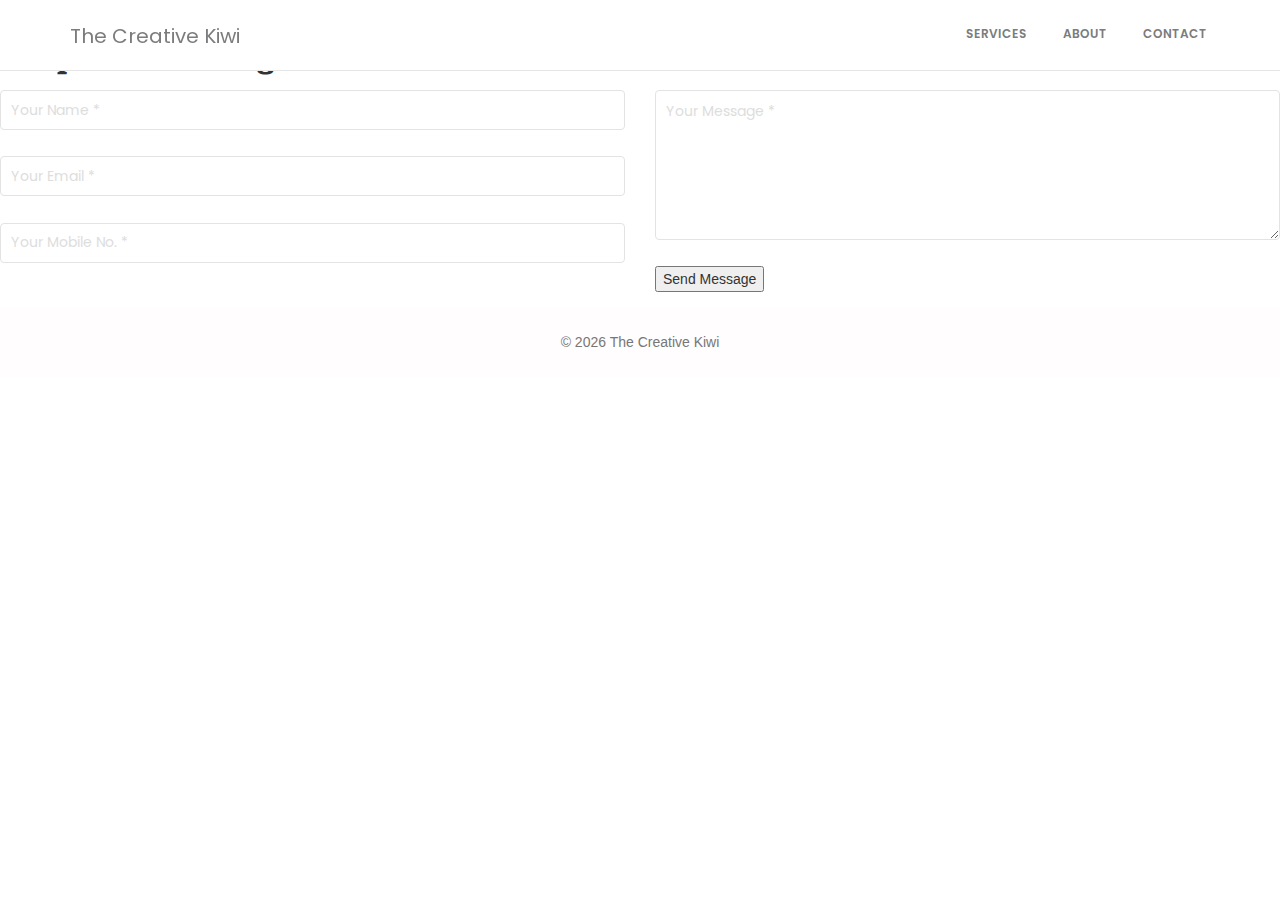
==== contact.html @ 832de838 "seo optimise update" ====
<!DOCTYPE html>
<html lang="en">

<head>
    <meta charset="utf-8" />
    <link rel="apple-touch-icon" sizes="76x76" href="assets/img/tck.png" />
    <link rel="icon" type="image/png" sizes="96x96" href="assets/img/tck.png" />

    <meta http-equiv="X-UA-Compatible" content="IE=edge,chrome=1" />
    <meta name="viewport" content="width=device-width, initial-scale=1" />
    <meta name="description" content="The Creative Kiwi, We are team of Motivated Designers and Engineers trying to help you find your web heaven.
We want our designs to reflect your vision and your idea's. We do our best to understand what represents your idea's
the best so that your web presence reflects it.
" />
    <meta name="keywords" content="website, website build, landing pages, website re-design, wordpress website,
    bootstrap, single page website, website design,woocommerce, web development
    wordpress design, e-commerce website, html5, css3, mobile first, responsive" />
    <meta name="robots" content="noindex, follow">




    <!-- Facebook and Twitter integration -->
    <meta property="og:title" content="The Creative Kiwi : Best Websites Design & Development" />
    <meta property="og:image" content="./assets/img/tck.png" />
    <meta property="og:url" content="thecreativekiwi.tk" />
    <meta property="og:site_name" content="The Creative Kiwi" />
    <meta property="og:description" content="The Creative Kiwi, We are team of Motivated Designers and Engineers trying to help you find your web heaven.
We want our designs to reflect your vision and your idea's. We do our best to understand what represents your idea's
the best so that your web presence reflects it." />
    <meta name="twitter:title" content="The Creative Kiwi : Best Websites Design & Development" />
    <meta name="twitter:image" content="./assets/img/tck.png" />
    <meta name="twitter:url" content="thecreativekiwi.tk" />
    <meta name="twitter:card" content="The Creative Kiwi, We are team of Motivated Designers and Engineers trying to help you find your web heaven.
We want our designs to reflect your vision and your idea's. We do our best to understand what represents your idea's
the best so that your web presence reflects it." />
    <meta property="fb:admins" content="395011684402796" />

    <title>
        The Creative Kiwi : Best Websites Design & Development:Contact </title>
    <meta content="width=device-width, initial-scale=1.0, maximum-scale=1.0, user-scalable=0" name="viewport" />
    <link href="assets/css/bootstrap.css" rel="stylesheet" />
    <link href="assets/css/gaia.css" rel="stylesheet" />

    <!--     Fonts and icons     -->

    <link href="https://fonts.googleapis.com/css?family=Cambo|Poppins:400,600" rel="stylesheet" type="text/css" />
    <link href="assets/css/fonts/pe-icon-7-stroke.css" rel="stylesheet" />

    <!-- Global site tag (gtag.js) - Google Analytics -->
    <script async src="https://www.googletagmanager.com/gtag/js?id=UA-134080378-1"></script>
    <script>
        window.dataLayer = window.dataLayer || [];

        function gtag() {
            dataLayer.push(arguments);
        }
        gtag("js", new Date());

        gtag("config", "UA-134080378-1");
    </script>

    <!--   core js files    -->
    <script src="assets/js/jquery.min.js" type="text/javascript"></script>
    <script src="assets/js/bootstrap.js" type="text/javascript"></script>


    <script type="text/javascript" src="assets/js/modernizr.js"></script>
    <script type="text/javascript" src="assets/js/gaia.js"></script>
</head>

<body>
    <nav class="navbar  navbar-default  navbar-fixed-top header ">
        <!-- if you want to keep the navbar hidden you can add this class to the navbar "navbar-burger"-->
        <div class="container">
            <div class="navbar-header">
                <button id="menu-toggle" type="button" class="navbar-toggle" data-toggle="collapse" data-target="#example">
                    <span class="sr-only">Toggle navigation</span>
                    <span class="icon-bar bar1"></span>
                    <span class="icon-bar bar2"></span>
                    <span class="icon-bar bar3"></span>
                </button>

                <a href="index.html" class="navbar-brand  "> The Creative Kiwi </a>
            </div>
            <div class="collapse navbar-collapse">
                <ul class="nav navbar-nav navbar-right navbar-uppercase">
                    <li><a href="index.html#services_sec">Services</a></li>
                    <li><a href="index.html#team">About</a></li>
                    <li><a href="#">Contact</a></li>
                </ul>
            </div>
            <!-- /.navbar-collapse -->
        </div>
    </nav>
    <div class=" form-conatiner ">

        <div class="contact-form">
            <div class="contact-image">
                <img src="https://image.ibb.co/kUagtU/rocket_contact.png" alt="rocket_contact" />
            </div>

            <form method="post" netlify>

                <h2>Drop Us a Message</h2>

                <div class="row">
                    <div class="col-md-6">
                        <div class="form-group">
                            <input type="text" name="txtName" class="form-control" placeholder="Your Name *" required />
                        </div>
                        <div class="form-group">
                            <input type="email" name="txtEmail" class="form-control" placeholder="Your Email *"
                                required />
                        </div>

                        <div class="form-group">
                            <input type="text" name="txtMobile" class="form-control" placeholder="Your Mobile No. *" />
                        </div>

                    </div>
                    <div class="col-md-6">
                        <div class="form-group">
                            <textarea name="txtMsg" class="form-control" placeholder="Your Message *" required style="width: 100%; height: 150px;"></textarea>
                        </div>
                        <div class="form-group">
                            <input type="submit" name="btnSubmit" class="btnContact" value="Send Message" />
                        </div>
                    </div>
                </div>
            </form>
        </div>

    </div>
    <footer class="footer  footer-color-white">
        <div class=" container">
            <div class="row">
                <div class="copyright">
                    ©
                    <script>
                        document.write(new Date().getFullYear());
                    </script>
                    The Creative Kiwi
                </div>
            </div>
    </footer>








</body>

</html>
---- assets/css/gaia.css ----
/*      light colors         */
html {
  font-size: 14px;
  -ms-text-size-adjust: 100%;
  -webkit-text-size-adjust: 100%;
  scroll-behavior: smooth;
}

body {
  -moz-osx-font-smoothing: grayscale;
  -webkit-font-smoothing: antialiased;
  font-size: 100%;
}

@media (min-width: 58em) {
  body {
    font-size: 100%;
  }
}

@media (min-width: 115em) {
  body {
    font-size: 110%;
  }
}

@media (min-width: 125em) {
  body {
    font-size: 115%;
  }
}

@media (min-width: 145em) {
  body {
    font-size: 120%;
  }
}

@media all and (-ms-high-contrast: none),
(-ms-high-contrast: active) {
  body {
    font-feature-settings: normal;
    /* Internet Explorer fix */
  }
}

h1,
.h1,
h2,
.h2,
h3,
.h3,
h4,
.h4,
h5,
.h5,
h6,
.h6,
.content-blog p {
  -moz-osx-font-smoothing: grayscale;
  -webkit-font-smoothing: antialiased;
  font-family: "Cambo", "Times New Roman", serif;
}

h1 a,
.h1 a,
h2 a,
.h2 a,
h3 a,
.h3 a,
h4 a,
.h4 a,
h5 a,
.h5 a,
h6 a,
.h6 a,
.content-blog p a {
  font-size: inherit;
  font-family: "Cambo", "Times New Roman", serif;
}

.content-blog {
  padding: 30px 0;
}

.content-blog p {
  font-size: 18px;
  margin-bottom: 30px;
}

h1,
.h1 {
  font-size: 3em;
  line-height: 1.213483146em;
  font-weight: bold;
}

h2,
.h2 {
  font-size: 2.4em;
  line-height: 1.25;
  margin: 0.4em 0;
  font-weight: bold;
}

h3,
.h3 {
  font-size: 1.61em;
  line-height: 1.05em;
  margin-top: 15px;
  margin-bottom: 15px;
}

h4,
.h4 {
  font-size: 1.3em;
  line-height: 1.714285714em;
}

h5 {
  font-size: 1.2em;
}

p {
  font-size: 14px;
  line-height: 1.6em;
  font-weight: 400;
  margin: 0 0 .75em;
}

p,
label,
.btn,
.form-control,
.title h5,
.navbar,
.brand,
.btn-simple,
a,
.td-name,
td,
small,
.media h5,
.subtitle {
  font-family: "Poppins", "Helvetica Neue", Helvetica, Arial, sans-serif;
}

a {
  color: #777777;
  opacity: .7;
  font-size: 14px;
}

a:hover {
  color: #777777;
  opacity: 1;
}

.title {
  text-align: center;
  margin-bottom: 50px;
}

.title p {
  color: #777777;
}

.title-modern {
  font-family: "Poppins", "Helvetica Neue", Helvetica, Arial, sans-serif;
  font-weight: 200;
}

.text-gray {
  color: #777777;
}

.text-primary {
  color: #c5a47e !important;
}

.text-info {
  color: #00abc0 !important;
}

.text-success {
  color: #7accb8 !important;
}

.text-warning {
  color: #f88f58 !important;
}

.text-danger {
  color: #e78b90 !important;
}

.text-gold,
.title-gold {
  color: #c5a47e;
}

.quotes {
  position: relative;
  margin: 0 auto;
}

.quotes:before,
.quotes:after {
  position: absolute;
  font-size: 40px;
  font-family: sans-serif;
  color: #777777;
  line-height: 0;
}

.quotes:before {
  content: "\201C";
  left: 0;
  top: 5px;
}

.quotes:after {
  content: "\201D";
  right: 0;
  bottom: -10px;
}

.separator {
  color: #c5a47e;
  margin: 0 auto 20px;
  max-width: 240px;
  text-align: center;
  position: relative;
}

.separator:before,
.separator:after {
  display: block;
  width: 40%;
  content: " ";
  margin-top: 10px;
  border: 1px solid #c5a47e;
}

.separator:before {
  float: left;
}

.separator:after {
  float: right;
}

.separator-danger {
  color: #e78b90;
}

.separator-danger:before,
.separator-danger:after {
  border-color: #e78b90;
}

p.description {
  font-size: 16px;
  color: #777777;
}

a:hover,
a:focus {
  text-decoration: none;
}

a:focus,
a:active,
button::-moz-focus-inner,
input[type="reset"]::-moz-focus-inner,
input[type="button"]::-moz-focus-inner,
input[type="submit"]::-moz-focus-inner,
select::-moz-focus-inner,
input[type="file"]>input[type="button"]::-moz-focus-inner {
  outline: 0;
}

.ui-slider-handle:focus,
.navbar-toggle {
  outline: 0 !important;
}

/*           Animations              */
.form-control,
.input-group-addon,
.tagsinput,
.navbar,
.navbar .alert {
  -webkit-transition: all 300ms linear;
  -moz-transition: all 300ms linear;
  -o-transition: all 300ms linear;
  -ms-transition: all 300ms linear;
  transition: all 300ms linear;
}

.tagsinput .tag,
.tagsinput-remove-link,
.filter,
.btn-hover,
[data-toggle="collapse"] i,
body>.navbar-collapse a {
  -webkit-transition: all 150ms linear;
  -moz-transition: all 150ms linear;
  -o-transition: all 150ms linear;
  -ms-transition: all 150ms linear;
  transition: all 150ms linear;
}

.btn-morphing .fa,
.btn-morphing .circle,
.gsdk-collapse {
  -webkit-transition: all 370ms linear;
  -moz-transition: all 370ms linear;
  -o-transition: all 370ms linear;
  -ms-transition: all 370ms linear;
  transition: all 370ms linear;
}

.fa {
  width: 18px;
  text-align: center;
}

.margin-top {
  margin-top: 50px;
}

.better-browser {
  max-width: 700px;
  margin: 200px auto;
  text-align: center;
}

.better-browser div {
  margin-bottom: 10px;
}

.info-icon {
  text-align: center;
}

.info-icon .icon {
  font-size: 62px;
  line-height: 66px;
  color: #c5a47e;
  margin-bottom: 10px;
}

.info-icon .description {
  margin-top: 15px;
  color: #777777;
}

.avatar {
  border: 3px solid #c5a47e;
  border-radius: 50%;
  overflow: hidden;
  max-width: 110px;
  margin: 0 auto;
}

.avatar img {
  width: 100%;
  height: auto;
}

.avatar-danger {
  border-color: #e78b90;
}

*::selection {
  background: #e78b90;
  color: #FFFFFF;
}

.form-control {
  margin-bottom: 1.875em;
}

@-webkit-keyframes zoomOut {
  0% {
    opacity: 1;
  }

  50% {
    opacity: 0;
    -webkit-transform: scale3d(0.3, 0.3, 0.3);
    transform: scale3d(0.3, 0.3, 0.3);
  }

  100% {
    opacity: 0;
  }
}

@keyframes zoomOut {
  0% {
    opacity: 1;
  }

  50% {
    opacity: 0;
    -webkit-transform: scale3d(0.3, 0.3, 0.3);
    transform: scale3d(0.3, 0.3, 0.3);
  }

  100% {
    opacity: 0;
  }
}

.zoomOut {
  -webkit-animation-name: zoomOut;
  animation-name: zoomOut;
}

.loading {
  position: fixed;
  top: 0;
  width: 100%;
  height: 100%;
  background: white;
  z-index: 1032;
  opacity: 1;
  transition: opacity 0.5s cubic-bezier(0.7, 0, 0.3, 1);
}

.loading.hide {
  display: none;
}

.loading .loading-container {
  z-index: 1033;
  display: block;
  position: relative;
  text-align: center;
  top: 50%;
  left: 50%;
  -webkit-transform: translate(-50%, -50%);
  -moz-transform: translate(-50%, -50%);
  -o-transform: translate(-50%, -50%);
  -ms-transform: translate(-50%, -50%);
  transform: translate(-50%, -50%);
}

.loading .loading-container .loader {
  width: 40px;
}

.loading .loading-container p {
  font-size: 30px;
  margin-bottom: 30px;
}

/* BUTTONS */
.btn-black i {
  position: absolute;
  top: 14px;
  right: 0.25em;
  opacity: 0;
}

.btn-black:hover i,
.btn-black:focus i {
  right: 26px;
  opacity: 1;
}

/* BUTTONS */
.form-control {
  border-color: #d0cdbc;
}

.form-control:focus {
  border-color: #777777;
}

a,
.list-logos a img:first-child,
.section-clients-3 #clients-carousel li img:first-child,
.project-content .icon-close i,
.nav-text>li.active a {
  -webkit-transition: all 150ms linear;
  -moz-transition: all 150ms linear;
  -o-transition: all 150ms linear;
  -ms-transition: all 150ms linear;
  transition: all 150ms linear;
}

.btn,
.btn-black i,
.form-control::-webkit-placeholder {
  -webkit-transition: all 150ms ease-out;
  -moz-transition: all 150ms ease-out;
  -o-transition: all 150ms ease-out;
  -ms-transition: all 150ms ease-out;
  transition: all 150ms ease-out;
}

/*   end animation   */
.body-layer {
  position: absolute;
  width: 100%;
  height: 100%;
  bottom: 0;
  z-index: 1030;
  background-color: rgba(0, 0, 0, 0.1);
  visibility: hidden;
  transition: all .1s ease;
}

.body-layer .open {
  visibility: visible;
}

.card .icon {
  font-size: 75px;
  line-height: 75px;
}

.card .icon~h3 {
  margin-top: 5px;
  margin-bottom: 0px;
}

.btn,
.navbar .navbar-nav>li>a.btn {
  border-width: 1px;
  background-color: transparent;
  font-weight: 600;
  border-radius: 3px;
  font-size: 12px;
  line-height: 1.6em;
  opacity: 0.8;
  filter: alpha(opacity=80);
  padding: 10px 20px;
  border-color: #888888;
  color: #888888;
  text-transform: uppercase;
}

.btn:hover,
.btn:focus,
.btn:active,
.btn.active,
.open>.btn.dropdown-toggle,
.navbar .navbar-nav>li>a.btn:hover,
.navbar .navbar-nav>li>a.btn:focus,
.navbar .navbar-nav>li>a.btn:active,
.navbar .navbar-nav>li>a.btn.active,
.open>.navbar .navbar-nav>li>a.btn.dropdown-toggle {
  background-color: transparent;
  color: #777777;
  border-color: #777777;
}

.btn:disabled,
.btn[disabled],
.btn.disabled,
.navbar .navbar-nav>li>a.btn:disabled,
.navbar .navbar-nav>li>a.btn[disabled],
.navbar .navbar-nav>li>a.btn.disabled {
  background-color: transparent;
  border-color: #888888;
}

.btn.btn-fill,
.navbar .navbar-nav>li>a.btn.btn-fill {
  color: #FFFFFF;
  background-color: #888888;
  opacity: 1;
  filter: alpha(opacity=100);
}

.btn.btn-fill:hover,
.btn.btn-fill:focus,
.btn.btn-fill:active,
.btn.btn-fill.active,
.open>.btn.btn-fill.dropdown-toggle,
.navbar .navbar-nav>li>a.btn.btn-fill:hover,
.navbar .navbar-nav>li>a.btn.btn-fill:focus,
.navbar .navbar-nav>li>a.btn.btn-fill:active,
.navbar .navbar-nav>li>a.btn.btn-fill.active,
.open>.navbar .navbar-nav>li>a.btn.btn-fill.dropdown-toggle {
  background-color: #777777;
  color: #FFFFFF;
}

.btn.btn-fill .caret,
.navbar .navbar-nav>li>a.btn.btn-fill .caret {
  border-top-color: #FFFFFF;
}

.btn .caret,
.navbar .navbar-nav>li>a.btn .caret {
  border-top-color: #888888;
}

.btn:hover,
.btn:focus,
.navbar .navbar-nav>li>a.btn:hover,
.navbar .navbar-nav>li>a.btn:focus {
  opacity: 1;
  filter: alpha(opacity=100);
  outline: 0 !important;
}

.btn:active,
.btn.active,
.open>.btn.dropdown-toggle,
.navbar .navbar-nav>li>a.btn:active,
.navbar .navbar-nav>li>a.btn.active,
.open>.navbar .navbar-nav>li>a.btn.dropdown-toggle {
  -webkit-box-shadow: none;
  box-shadow: none;
  outline: 0 !important;
}

.btn.btn-icon,
.navbar .navbar-nav>li>a.btn.btn-icon {
  padding: 10px;
}

.btn-danger,
.navbar .navbar-nav>li>a.btn-danger {
  border-color: #e78b90;
  color: #e78b90;
}

.btn-danger:hover,
.btn-danger:focus,
.btn-danger:active,
.btn-danger.active,
.open>.btn-danger.dropdown-toggle,
.navbar .navbar-nav>li>a.btn-danger:hover,
.navbar .navbar-nav>li>a.btn-danger:focus,
.navbar .navbar-nav>li>a.btn-danger:active,
.navbar .navbar-nav>li>a.btn-danger.active,
.open>.navbar .navbar-nav>li>a.btn-danger.dropdown-toggle {
  background-color: transparent;
  color: #e47a80;
  border-color: #e47a80;
}

.btn-danger:disabled,
.btn-danger[disabled],
.btn-danger.disabled,
.navbar .navbar-nav>li>a.btn-danger:disabled,
.navbar .navbar-nav>li>a.btn-danger[disabled],
.navbar .navbar-nav>li>a.btn-danger.disabled {
  background-color: transparent;
  border-color: #e78b90;
}

.btn-danger.btn-fill,
.navbar .navbar-nav>li>a.btn-danger.btn-fill {
  color: #FFFFFF;
  background-color: #e78b90;
  opacity: 1;
  filter: alpha(opacity=100);
}

.btn-danger.btn-fill:hover,
.btn-danger.btn-fill:focus,
.btn-danger.btn-fill:active,
.btn-danger.btn-fill.active,
.open>.btn-danger.btn-fill.dropdown-toggle,
.navbar .navbar-nav>li>a.btn-danger.btn-fill:hover,
.navbar .navbar-nav>li>a.btn-danger.btn-fill:focus,
.navbar .navbar-nav>li>a.btn-danger.btn-fill:active,
.navbar .navbar-nav>li>a.btn-danger.btn-fill.active,
.open>.navbar .navbar-nav>li>a.btn-danger.btn-fill.dropdown-toggle {
  background-color: #e47a80;
  color: #FFFFFF;
}

.btn-danger.btn-fill .caret,
.navbar .navbar-nav>li>a.btn-danger.btn-fill .caret {
  border-top-color: #FFFFFF;
}

.btn-danger .caret,
.navbar .navbar-nav>li>a.btn-danger .caret {
  border-top-color: #e78b90;
}

.btn-black,
.navbar .navbar-nav>li>a.btn-black {
  border-color: #333333;
  color: #333333;
}

.btn-black:hover,
.btn-black:focus,
.btn-black:active,
.btn-black.active,
.open>.btn-black.dropdown-toggle,
.navbar .navbar-nav>li>a.btn-black:hover,
.navbar .navbar-nav>li>a.btn-black:focus,
.navbar .navbar-nav>li>a.btn-black:active,
.navbar .navbar-nav>li>a.btn-black.active,
.open>.navbar .navbar-nav>li>a.btn-black.dropdown-toggle {
  background-color: transparent;
  color: #393b3d;
  border-color: #393b3d;
}

.btn-black:disabled,
.btn-black[disabled],
.btn-black.disabled,
.navbar .navbar-nav>li>a.btn-black:disabled,
.navbar .navbar-nav>li>a.btn-black[disabled],
.navbar .navbar-nav>li>a.btn-black.disabled {
  background-color: transparent;
  border-color: #333333;
}

.btn-black.btn-fill,
.navbar .navbar-nav>li>a.btn-black.btn-fill {
  color: #FFFFFF;
  background-color: #333333;
  opacity: 1;
  filter: alpha(opacity=100);
}

.btn-black.btn-fill:hover,
.btn-black.btn-fill:focus,
.btn-black.btn-fill:active,
.btn-black.btn-fill.active,
.open>.btn-black.btn-fill.dropdown-toggle,
.navbar .navbar-nav>li>a.btn-black.btn-fill:hover,
.navbar .navbar-nav>li>a.btn-black.btn-fill:focus,
.navbar .navbar-nav>li>a.btn-black.btn-fill:active,
.navbar .navbar-nav>li>a.btn-black.btn-fill.active,
.open>.navbar .navbar-nav>li>a.btn-black.btn-fill.dropdown-toggle {
  background-color: #393b3d;
  color: #FFFFFF;
}

.btn-black.btn-fill .caret,
.navbar .navbar-nav>li>a.btn-black.btn-fill .caret {
  border-top-color: #FFFFFF;
}

.btn-black .caret,
.navbar .navbar-nav>li>a.btn-black .caret {
  border-top-color: #333333;
}

.btn-white,
.navbar .navbar-nav>li>a.btn-white {
  border-color: #FFFFFF;
  color: #FFFFFF;
  opacity: .9;
}

.btn-white:hover,
.btn-white:focus,
.btn-white:active,
.btn-white.active,
.open>.btn-white.dropdown-toggle,
.navbar .navbar-nav>li>a.btn-white:hover,
.navbar .navbar-nav>li>a.btn-white:focus,
.navbar .navbar-nav>li>a.btn-white:active,
.navbar .navbar-nav>li>a.btn-white.active,
.open>.navbar .navbar-nav>li>a.btn-white.dropdown-toggle {
  background-color: transparent;
  color: #FFFFFF;
  border-color: #FFFFFF;
}

.btn-white:disabled,
.btn-white[disabled],
.btn-white.disabled,
.navbar .navbar-nav>li>a.btn-white:disabled,
.navbar .navbar-nav>li>a.btn-white[disabled],
.navbar .navbar-nav>li>a.btn-white.disabled {
  background-color: transparent;
  border-color: #FFFFFF;
}

.btn-white.btn-fill,
.navbar .navbar-nav>li>a.btn-white.btn-fill {
  color: #FFFFFF;
  background-color: #FFFFFF;
  opacity: 1;
  filter: alpha(opacity=100);
}

.btn-white.btn-fill:hover,
.btn-white.btn-fill:focus,
.btn-white.btn-fill:active,
.btn-white.btn-fill.active,
.open>.btn-white.btn-fill.dropdown-toggle,
.navbar .navbar-nav>li>a.btn-white.btn-fill:hover,
.navbar .navbar-nav>li>a.btn-white.btn-fill:focus,
.navbar .navbar-nav>li>a.btn-white.btn-fill:active,
.navbar .navbar-nav>li>a.btn-white.btn-fill.active,
.open>.navbar .navbar-nav>li>a.btn-white.btn-fill.dropdown-toggle {
  background-color: #FFFFFF;
  color: #FFFFFF;
}

.btn-white.btn-fill .caret,
.navbar .navbar-nav>li>a.btn-white.btn-fill .caret {
  border-top-color: #FFFFFF;
}

.btn-white .caret,
.navbar .navbar-nav>li>a.btn-white .caret {
  border-top-color: #FFFFFF;
}

.btn-white:active,
.btn-white.active,
.open>.btn-white.dropdown-toggle,
.navbar .navbar-nav>li>a.btn-white:active,
.navbar .navbar-nav>li>a.btn-white.active,
.open>.navbar .navbar-nav>li>a.btn-white.dropdown-toggle {
  background-color: #FFFFFF;
  color: #888888;
}

.btn-white.btn-fill,
.navbar .navbar-nav>li>a.btn-white.btn-fill {
  color: #888888;
  opacity: .9;
}

.btn-white.btn-fill:hover,
.btn-white.btn-fill:focus,
.navbar .navbar-nav>li>a.btn-white.btn-fill:hover,
.navbar .navbar-nav>li>a.btn-white.btn-fill:focus {
  color: #888888;
  opacity: 1;
}

.btn-white.btn-simple:active,
.btn-white.btn-simple.active,
.navbar .navbar-nav>li>a.btn-white.btn-simple:active,
.navbar .navbar-nav>li>a.btn-white.btn-simple.active {
  background-color: transparent;
}

.btn:disabled,
.btn[disabled],
.btn.disabled {
  opacity: 0.5;
  filter: alpha(opacity=50);
}

.btn-round {
  border-width: 1px;
  border-radius: 30px !important;
  padding: 10px 20px;
}

.btn-round.btn-icon {
  padding: 10px;
}

.btn-simple {
  border: 0;
  font-size: 14px;
  padding: 10px 20px;
}

.btn-simple.btn-icon {
  padding: 10px;
}

.btn-lg {
  font-size: 14px;
  border-radius: 4px;
  padding: 16px 32px;
}

.btn-lg.btn-round {
  padding: 17px 32px;
}

.btn-lg.btn-simple {
  padding: 18px 32px;
}

.btn-sm {
  font-size: 12px;
  border-radius: 3px;
  padding: 5px 10px;
}

.btn-sm.btn-round {
  padding: 6px 10px;
}

.btn-sm.btn-simple {
  padding: 7px 10px;
}

.btn-xs {
  font-size: 10px;
  border-radius: 3px;
  padding: 5px 10px;
}

.btn-xs.btn-round {
  padding: 6px 10px;
}

.btn-xs.btn-simple {
  padding: 7px 10px;
}

.btn-wd {
  min-width: 140px;
}

.form-control::-moz-placeholder {
  color: #DDDDDD;
  opacity: 1;
  filter: alpha(opacity=100);
  -webkit-font-smoothing: antialiased;
}

.form-control:-moz-placeholder {
  color: #DDDDDD;
  opacity: 1;
  filter: alpha(opacity=100);
  -webkit-font-smoothing: antialiased;
}

.form-control::-webkit-input-placeholder {
  color: #DDDDDD;
  opacity: 1;
  filter: alpha(opacity=100);
  -webkit-font-smoothing: antialiased;
}

.form-control:-ms-input-placeholder {
  color: #DDDDDD;
  opacity: 1;
  filter: alpha(opacity=100);
  -webkit-font-smoothing: antialiased;
}

.form-control {
  background-color: #FFFFFF;
  border: 1px solid #E3E3E3;
  border-radius: 4px;
  color: #444444;
  padding: 10px 10px;
  height: 40px;
  -webkit-box-shadow: none;
  box-shadow: none;
}

.form-control:focus {
  background-color: #FFFFFF;
  border: 1px solid #777777;
  -webkit-box-shadow: none;
  box-shadow: none;
  outline: 0 !important;
}

.has-success .form-control,
.has-error .form-control,
.has-success .form-control:focus,
.has-error .form-control:focus {
  border-color: #E3E3E3;
  -webkit-box-shadow: none;
  box-shadow: none;
}

.has-success .form-control {
  color: #7accb8;
}

.has-success .form-control:focus {
  border-color: #7accb8;
}

.has-error .form-control {
  color: #e78b90;
}

.has-error .form-control:focus {
  border-color: #e78b90;
}

.form-control+.form-control-feedback {
  border-radius: 6px;
  font-size: 14px;
  margin-top: -7px;
  position: absolute;
  right: 10px;
  top: 50%;
  vertical-align: middle;
}

.open .form-control {
  border-radius: 4px 4px 0 0;
  border-bottom-color: transparent;
}

.input-lg {
  height: 55px;
  padding: 16px 32px;
}

.has-error .form-control-feedback {
  color: #e78b90;
}

.has-success .form-control-feedback {
  color: #7accb8;
}

.input-group-addon {
  background-color: #FFFFFF;
  border: 1px solid #E3E3E3;
  border-radius: 4px;
}

.has-success .input-group-addon,
.has-error .input-group-addon {
  background-color: #FFFFFF;
  border: 1px solid #E3E3E3;
}

.has-error .form-control:focus+.input-group-addon {
  border-color: #e78b90;
  color: #e78b90;
}

.has-success .form-control:focus+.input-group-addon {
  border-color: #7accb8;
  color: #7accb8;
}

.form-control:focus+.input-group-addon,
.form-control:focus~.input-group-addon {
  background-color: #FFFFFF;
  border-color: #777777;
}

.input-group .form-control:first-child,
.input-group-addon:first-child,
.input-group-btn:first-child>.btn,
.input-group-btn:first-child>.dropdown-toggle,
.input-group-btn:last-child>.btn:not(:last-child):not(.dropdown-toggle) {
  border-right: 0 none;
}

.input-group .form-control:last-child,
.input-group-addon:last-child,
.input-group-btn:last-child>.btn,
.input-group-btn:last-child>.dropdown-toggle,
.input-group-btn:first-child>.btn:not(:first-child) {
  border-left: 0 none;
}

.form-control[disabled],
.form-control[readonly],
fieldset[disabled] .form-control {
  background-color: #E3E3E3;
  color: #888888;
  cursor: not-allowed;
}

.form-control-plain {
  border-top: none;
  border-left: none;
  border-right: none;
  border-radius: 0;
  padding: 8px 0;
  font-size: 16px;
  background-color: transparent;
  border-color: #E3E3E3;
  resize: vertical;
}

.form-control-plain:focus {
  background-color: transparent;
  border: 0;
  border-bottom: 1px solid #777;
}

.form-control:focus::-webkit-input-placeholder {
  color: rgba(119, 119, 119, 0.3);
}

.section {
  padding: 50px 0;
  position: relative;
  background-color: #FFFFFF;
}

.section-gray {
  background-color: #EEEEEE;
  padding: 70px 0;
}

.section-white {
  background-color: #FFFFFF;
}

.section {
  position: relative;
}

.section .title-area {
  max-width: 760px;
  margin: 0 auto 70px;
  display: block;
  padding: 0 15px;
  text-align: center;
}

.section .title-area .description {
  font-size: 16px;
  color: #777777;
}

.section [class*="col-"] .title-area {
  padding: 0;
}

.section .text-area {
  padding: 4.375em 0;
  position: relative;
  z-index: 3;
  display: block;
}

.section .text-area .description,
.section .text-area .description p {
  font-size: 16px;
  color: #777777;
}

.section .parallax,
.section .static-image {
  width: 100%;
  height: 100vh;
  overflow: hidden;
  display: block;
  position: relative;
}

.section .parallax>img,
.section .parallax .filter>img,
.section .static-image>img,
.section .static-image .filter>img {
  min-width: 100%;
  min-height: 100%;
  width: auto;
  height: auto;
  position: relative;
  z-index: 1;
}

.section .parallax-small {
  height: 65vh;
}

.section .responsive-background {
  position: relative;
  background-color: #c5a47e;
  padding: 0;
  z-index: 1;
  background-size: cover;
  background-position: center center;
  background-repeat: no-repeat;
  height: 80vh;
}

.section .nav>li {
  display: inline-block;
}

.section-contact-form {
  padding-top: 110px;
}

.section-contact-form .title-area {
  margin-bottom: 15px;
}

.section-contact-form .social-buttons {
  padding: 20px 0 40px;
  margin-top: 0;
  border: none;
}

.gradient-image {
  position: relative;
  width: 100%;
  height: 100%;
  z-index: 2;
}

.gradient-image:after {
  position: absolute;
  z-index: 3;
  top: 0;
  left: 0;
  width: 100%;
  height: 300px;
  content: '';
  background: -moz-linear-gradient(top, white 0%, rgba(255, 255, 255, 0.95) 22%, rgba(255, 255, 255, 0.9) 30%, rgba(255, 255, 255, 0.7) 65%, rgba(255, 255, 255, 0) 100%);
  /* FF3.6+ */
  background: -webkit-gradient(linear, left top, left bottom, color-stop(0%, white), color-stop(22%, rgba(255, 255, 255, 0.95)), color-stop(30%, rgba(255, 255, 255, 0.9)), color-stop(65%, rgba(255, 255, 255, 0.7)), color-stop(100%, rgba(255, 255, 255, 0)));
  /* Chrome,Safari4+ */
  background: -webkit-linear-gradient(top, white 0%, rgba(255, 255, 255, 0.95) 22%, rgba(255, 255, 255, 0.9) 30%, rgba(255, 255, 255, 0.7) 65%, rgba(255, 255, 255, 0) 100%);
  /* Chrome10+,Safari5.1+ */
  background: -o-linear-gradient(top, white 0%, rgba(255, 255, 255, 0.95) 22%, rgba(255, 255, 255, 0.9) 30%, rgba(255, 255, 255, 0.7) 65%, rgba(255, 255, 255, 0) 100%);
  /* Opera 11.10+ */
  background: -ms-linear-gradient(top, white 0%, rgba(255, 255, 255, 0.95) 22%, rgba(255, 255, 255, 0.9) 30%, rgba(255, 255, 255, 0.7) 65%, rgba(255, 255, 255, 0) 100%);
  /* IE10+ */
  background: linear-gradient(to bottom, white 0%, rgba(255, 255, 255, 0.95) 22%, rgba(255, 255, 255, 0.9) 30%, rgba(255, 255, 255, 0.7) 65%, rgba(255, 255, 255, 0) 100%);
  /* W3C */
  filter: progid:DXImageTransform.Microsoft.gradient(startColorstr='#ffffff', endColorstr='#00ffffff', GradientType=0);
  /* IE6-9 */
}

.section-our-team .text-area {
  padding-bottom: 0;
}

.filter {
  position: relative;
  height: 100%;
  color: #FFFFFF;
}

.filter:before {
  position: absolute;
  left: 0;
  top: 0;
  width: 100%;
  height: 100%;
  display: block;
  z-index: 3;
  content: "";
  opacity: .7;
  background: #333;
}

.filter .title-area .description {
  color: #FFFFFF;
}

.filter .separator {
  color: #FFFFFF;
}

.filter .separator:before,
.filter .separator:after {
  border-color: #FFFFFF;
}

.filter.filter-color-black:before {
  background: #333;
}

.filter.filter-color-gold:before {
  background: #bd986c;
}

.filter.filter-color-green:before {
  background: #55bea4;
}

.filter.filter-color-blue:before {
  background: #008b9c;
}

.filter.filter-color-purple:before {
  background: #50236F;
}

/* .filter.filter-color-red:before {
  background: #ffffff;
} */
.filter.filter-gradient-black:before {
  background: #1f1c2c;
  /* Old browsers */
  background: -moz-linear-gradient(-45deg, #1f1c2c 0%, #928dab 100%);
  /* FF3.6+ */
  background: -webkit-gradient(linear, left top, right bottom, color-stop(0%, #1f1c2c), color-stop(100%, #928dab));
  /* Chrome,Safari4+ */
  background: -webkit-linear-gradient(-45deg, #1f1c2c 0%, #928dab 100%);
  /* Chrome10+,Safari5.1+ */
  background: -o-linear-gradient(-45deg, #1f1c2c 0%, #928dab 100%);
  /* Opera 11.10+ */
  background: -ms-linear-gradient(-45deg, #1f1c2c 0%, #928dab 100%);
  /* IE10+ */
  background: linear-gradient(135deg, #1f1c2c 0%, #928dab 100%);
  /* W3C */
  filter: progid:DXImageTransform.Microsoft.gradient(startColorstr='#1f1c2c', endColorstr='#928dab', GradientType=1);
  /* IE6-9 fallback on horizontal gradient */
}

.filter.filter-gradient-gold:before {
  background: #dfd389;
  background: -moz-linear-gradient(-45deg, #dfd48b 0%, #ec6565 100%);
  background: -webkit-gradient(linear, left top, right bottom, color-stop(0%, #dfd48b), color-stop(100%, #ec6565));
  background: -webkit-linear-gradient(-45deg, #dfd48b 0%, #ec6565 100%);
  background: -o-linear-gradient(-45deg, #dfd48b 0%, #ec6565 100%);
  background: -ms-linear-gradient(-45deg, #dfd48b 0%, #ec6565 100%);
  background: linear-gradient(135deg, #dfd48b 0%, #ec6565 100%);
}

.filter.filter-gradient-green:before {
  background: #71c491;
  /* Old browsers */
  background: -moz-linear-gradient(-45deg, #71c491 0%, #465556 100%);
  /* FF3.6+ */
  background: -webkit-gradient(linear, left top, right bottom, color-stop(0%, #71c491), color-stop(100%, #465556));
  /* Chrome,Safari4+ */
  background: -webkit-linear-gradient(-45deg, #71c491 0%, #465556 100%);
  /* Chrome10+,Safari5.1+ */
  background: -o-linear-gradient(-45deg, #71c491 0%, #465556 100%);
  /* Opera 11.10+ */
  background: -ms-linear-gradient(-45deg, #71c491 0%, #465556 100%);
  /* IE10+ */
  background: linear-gradient(135deg, #71c491 0%, #465556 100%);
  /* W3C */
  filter: progid:DXImageTransform.Microsoft.gradient(startColorstr='#71c491', endColorstr='#465556', GradientType=1);
  /* IE6-9 fallback on horizontal gradient */
}

.filter.filter-gradient-blue:before {
  background: #085078;
  /* Old browsers */
  background: -moz-linear-gradient(-45deg, #085078 0%, #87d7db 100%);
  /* FF3.6+ */
  background: -webkit-gradient(linear, left top, right bottom, color-stop(0%, #085078), color-stop(100%, #87d7db));
  /* Chrome,Safari4+ */
  background: -webkit-linear-gradient(-45deg, #085078 0%, #87d7db 100%);
  /* Chrome10+,Safari5.1+ */
  background: -o-linear-gradient(-45deg, #085078 0%, #87d7db 100%);
  /* Opera 11.10+ */
  background: -ms-linear-gradient(-45deg, #085078 0%, #87d7db 100%);
  /* IE10+ */
  background: linear-gradient(135deg, #085078 0%, #87d7db 100%);
  /* W3C */
  filter: progid:DXImageTransform.Microsoft.gradient(startColorstr='#085078', endColorstr='#87d7db', GradientType=1);
  /* IE6-9 fallback on horizontal gradient */
}

.filter.filter-gradient-purple:before {
  background: #6c3aad;
  background: -moz-linear-gradient(-45deg, #6b39ac 0%, #c8fece 100%);
  background: -webkit-gradient(linear, left top, right bottom, color-stop(0%, #6b39ac), color-stop(100%, #c8fece));
  background: -webkit-linear-gradient(-45deg, #6b39ac 0%, #c8fece 100%);
  background: -o-linear-gradient(-45deg, #6b39ac 0%, #c8fece 100%);
  background: -ms-linear-gradient(-45deg, #6b39ac 0%, #c8fece 100%);
  background: linear-gradient(135deg, #6b39ac 0%, #c8fece 100%);
}

.section-numbers .text-area {
  padding: 30px 0 0;
}

.section-white {
  padding: 0;
}

.section-white .static-image:after {
  position: absolute;
  left: 0;
  top: 0;
  width: 100%;
  height: 100vh;
  z-index: 2;
  content: "";
  opacity: 0.95;
  background: #FFFFFF;
}

.section-signup .form-control {
  text-align: center;
}

.section-signup .btn {
  margin: 15px 0;
}

.section-pricing {
  padding: 0;
}

.section-pricing .container>.content {
  margin-top: 115px;
  position: relative;
  z-index: 3;
}

.section-small .parallax .image,
.section-small .static-image .image,
.section-get-started .parallax .image,
.section-get-started .static-image .image {
  height: 100vh !important;
}

.section-info {
  padding-top: 100px;
}

.section-cards .card a {
  opacity: .93;
}

.section-we-do h3 {
  margin: 10px 0 20px;
}

.section-we-do h5 {
  margin-bottom: 0;
}

.section-we-do p {
  color: #777777;
}

.section-we-do .title {
  margin-bottom: 70px;
}

.section-we-do-presentation {
  padding: 100px 0;
}

.section-info-presentation {
  padding: 0;
  overflow: hidden;
}

.section-info-presentation .info-pricing:first-child {
  margin-top: 90px;
}

.section-info-presentation .image-container {
  height: 100vh;
  width: auto;
  position: relative;
}

.section-info-presentation .image-container img {
  width: auto;
  height: 100%;
  position: absolute;
  top: 0;
  left: 0;
}

.nav>li>a:hover,
.nav>li>a:focus {
  background-color: transparent;
}

.nav>.social-links>a {
  display: inline-block;
}

.navbar {
  border: 0;
  font-size: 16px;
}

.navbar .navbar-brand {
  margin: 10px 0px;
  padding: 15px 15px;
  font-size: 20px;
  line-height: 22px;
}

.navbar .navbar-nav>li>a {
  padding: 10px 15px;
  margin: 15px 3px;
  line-height: 18px;
}

.navbar .navbar-nav>.social-links>a {
  padding: 10px 5px;
}

.navbar .navbar-nav.navbar-uppercase>li>a {
  text-transform: uppercase;
  font-size: 12px;
  letter-spacing: 0px;
  font-weight: 600;
  text-transform: uppercase;
  font-weight: 600;
}

.navbar .navbar-nav>li>a.btn {
  margin: 15px 3px;
  padding: 10px 20px;
}

.navbar .navbar-nav>li>a.btn-round {
  margin: 16px 3px;
}

.navbar .navbar-nav>li>a [class^="fa"] {
  font-size: 18px;
  position: relative;
  top: 1px;
  margin-top: -3px;
}

.navbar .btn {
  margin: 15px 3px;
  font-size: 14px;
}

.navbar .btn-simple {
  font-size: 16px;
}

.navbar-default {
  background-color: white;
  border-bottom: 1px solid rgba(0, 0, 0, 0.1);
}

.navbar-default .navbar-nav>li>a:not(.btn) {
  color: #434547;
}

.navbar-default .navbar-nav>.active>a,
.navbar-default .navbar-nav>.active>a:not(.btn):hover,
.navbar-default .navbar-nav>.active>a:not(.btn):focus,
.navbar-default .navbar-nav>li>a:not(.btn):hover,
.navbar-default .navbar-nav>li>a:not(.btn):focus {
  background-color: transparent;
  border-radius: 3px;
  color: #434547;
  opacity: 0.85;
  filter: alpha(opacity=85);
}

.navbar-default .navbar-nav>.dropdown>a:hover .caret,
.navbar-default .navbar-nav>.dropdown>a:focus .caret {
  border-bottom-color: #333333;
  border-top-color: #333333;
}

.navbar-default .navbar-nav>.open>a,
.navbar-default .navbar-nav>.open>a:hover,
.navbar-default .navbar-nav>.open>a:focus {
  background-color: transparent;
  color: #c5a47e;
}

.navbar-default .navbar-nav .navbar-toggle:hover,
.navbar-default .navbar-nav .navbar-toggle:focus {
  background-color: transparent;
}

.navbar-default .navbar-brand {
  color: #434547;
}

.navbar-default:not(.navbar-transparent) .btn-default:hover {
  color: #c5a47e;
  border-color: #c5a47e;
}

.navbar-default:not(.navbar-transparent) .btn-neutral,
.navbar-default:not(.navbar-transparent) .btn-neutral:hover,
.navbar-default:not(.navbar-transparent) .btn-neutral:active {
  color: #777777;
}

.navbar-default .navbar-toggle:hover,
.navbar-default .navbar-toggle:focus {
  background-color: transparent;
}

.navbar-transparent {
  padding-top: 15px;
  background-color: transparent;
  border-bottom: 1px solid transparent;
}

.navbar-toggle {
  margin-top: 19px;
  margin-bottom: 19px;
  border: 0;
}

.navbar-toggle .icon-bar {
  background-color: #FFFFFF;
}

.navbar-toggle .navbar-collapse,
.navbar-toggle .navbar-form {
  border-color: transparent;
}

.navbar-toggle.navbar-default .navbar-toggle:hover,
.navbar-toggle.navbar-default .navbar-toggle:focus {
  background-color: transparent;
}

.navbar-transparent .navbar-toggle .icon-bar {
  background-color: #FFFFFF;
}

.navbar.navbar-fixed-top {
  transition: all .5s .1s;
}

@media (min-width: 768px) {

  .navbar-transparent .navbar-brand,
  [class*="navbar-ct"] .navbar-brand {
    color: #FFFFFF;
    opacity: 1;
    filter: alpha(opacity=100);
  }

  .navbar-transparent .navbar-brand:focus,
  .navbar-transparent .navbar-brand:hover,
  [class*="navbar-ct"] .navbar-brand:focus,
  [class*="navbar-ct"] .navbar-brand:hover {
    background-color: transparent;
    opacity: 1;
    filter: alpha(opacity=100);
    color: #FFFFFF;
  }

  .navbar-transparent .navbar-nav>li>a:not(.btn),
  [class*="navbar-ct"] .navbar-nav>li>a:not(.btn) {
    color: #FFFFFF;
    border-color: #FFFFFF;
    opacity: 0.85;
    filter: alpha(opacity=85);
  }

  .navbar-transparent .navbar-nav>.active>a:not(.btn),
  .navbar-transparent .navbar-nav>.active>a:hover:not(.btn),
  .navbar-transparent .navbar-nav>.active>a:focus:not(.btn),
  .navbar-transparent .navbar-nav>li>a:hover:not(.btn),
  .navbar-transparent .navbar-nav>li>a:focus:not(.btn),
  [class*="navbar-ct"] .navbar-nav>.active>a:not(.btn),
  [class*="navbar-ct"] .navbar-nav>.active>a:hover:not(.btn),
  [class*="navbar-ct"] .navbar-nav>.active>a:focus:not(.btn),
  [class*="navbar-ct"] .navbar-nav>li>a:hover:not(.btn),
  [class*="navbar-ct"] .navbar-nav>li>a:focus:not(.btn) {
    background-color: transparent;
    border-radius: 3px;
    color: #FFFFFF;
    opacity: 1;
    filter: alpha(opacity=100);
  }

  .navbar-transparent .navbar-nav .nav>li>a.btn:hover,
  [class*="navbar-ct"] .navbar-nav .nav>li>a.btn:hover {
    background-color: transparent;
  }

  .navbar-transparent .navbar-nav>.dropdown>a .caret,
  .navbar-transparent .navbar-nav>.dropdown>a:hover .caret,
  .navbar-transparent .navbar-nav>.dropdown>a:focus .caret,
  [class*="navbar-ct"] .navbar-nav>.dropdown>a .caret,
  [class*="navbar-ct"] .navbar-nav>.dropdown>a:hover .caret,
  [class*="navbar-ct"] .navbar-nav>.dropdown>a:focus .caret {
    border-bottom-color: #FFFFFF;
    border-top-color: #FFFFFF;
  }

  .navbar-transparent .navbar-nav>.open>a,
  .navbar-transparent .navbar-nav>.open>a:hover,
  .navbar-transparent .navbar-nav>.open>a:focus,
  [class*="navbar-ct"] .navbar-nav>.open>a,
  [class*="navbar-ct"] .navbar-nav>.open>a:hover,
  [class*="navbar-ct"] .navbar-nav>.open>a:focus {
    background-color: transparent;
    color: #FFFFFF;
    opacity: 1;
    filter: alpha(opacity=100);
  }

  .navbar-transparent .btn-default,
  [class*="navbar-ct"] .btn-default {
    color: #FFFFFF;
    border-color: #FFFFFF;
  }

  .navbar-transparent .btn-default.btn-fill,
  [class*="navbar-ct"] .btn-default.btn-fill {
    color: #777777;
    background-color: #FFFFFF;
    opacity: 1;
    filter: alpha(opacity=100);
  }

  .navbar-transparent .btn-default.btn-fill:hover,
  .navbar-transparent .btn-default.btn-fill:focus,
  .navbar-transparent .btn-default.btn-fill:active,
  .navbar-transparent .btn-default.btn-fill.active,
  .navbar-transparent .open .dropdown-toggle.btn-fill.btn-default,
  [class*="navbar-ct"] .btn-default.btn-fill:hover,
  [class*="navbar-ct"] .btn-default.btn-fill:focus,
  [class*="navbar-ct"] .btn-default.btn-fill:active,
  [class*="navbar-ct"] .btn-default.btn-fill.active,
  [class*="navbar-ct"] .open .dropdown-toggle.btn-fill.btn-default {
    border-color: #FFFFFF;
    opacity: 1;
    filter: alpha(opacity=100);
  }

  .navbar-transparent .dropdown-menu .divider {
    background-color: rgba(255, 255, 255, 0.2);
  }
}

.footer {
  background-color: #FFFFFF;
  line-height: 20px;
  /*border-top: 1px solid #DDDDDD;*/
  overflow: hidden;
}

.footer nav>ul {
  list-style: none;
  margin: 0;
  padding: 0;
  font-weight: normal;
}

.footer nav>ul a:not(.btn) {
  color: #777777;
  display: block;
  margin-bottom: 3px;
}

.footer nav>ul a:not(.btn):hover,
.footer nav>ul a:not(.btn):focus {
  color: #777777;
}

.footer .social-area {
  padding: 15px 0;
}

.footer .social-area h5 {
  padding-bottom: 15px;
}

.footer .social-area>a:not(.btn) {
  color: #777777;
  display: inline-block;
  vertical-align: top;
  padding: 10px 5px;
  font-size: 18px;
  font-weight: normal;
  line-height: 20px;
  text-align: center;
}

.footer .social-area>a:not(.btn):hover,
.footer .social-area>a:not(.btn):focus {
  color: #777777;
}

.footer .copyright {
  color: #777777;
  padding: 10px 15px;
  margin: 15px 3px;
  line-height: 20px;
  text-align: center;
}

.footer hr {
  border-color: #DDDDDD;
}

.footer .title {
  color: #777777;
}

.footer .title {
  text-align: left;
  margin-bottom: 10px;
  font-size: 15px;
  font-weight: bold;
}

.footer .btn-social {
  color: #9A9A9A;
}

.footer:not(.footer-big) nav>ul {
  font-size: 16px;
}

.footer:not(.footer-big) nav>ul li {
  margin-left: 20px;
  float: left;
}

.footer:not(.footer-big) nav>ul a {
  padding: 10px 0px;
  margin: 15px 10px 15px 0px;
}

.footer-color-gray {
  background-color: #F5F5F5;
}

.footer-color-black,
.footer-transparent {
  background-color: rgba(30, 30, 30, 0.97);
  color: #DDDDDD;
}

.footer-color-white,
.footer-transparent {
  background-color: rgba(255, 253, 253, 0.97);
  color: #DDDDDD;
}

.footer-color-black nav>ul a,
.footer-transparent nav>ul a {
  color: #FFFFFF;
}

.footer-color-black nav>ul a:hover,
.footer-color-black nav>ul a:focus,
.footer-transparent nav>ul a:hover,
.footer-transparent nav>ul a:focus {
  color: #777777;
}

.footer-color-black .social-area>a:not(.btn),
.footer-transparent .social-area>a:not(.btn) {
  color: #FFFFFF;
}

.footer-color-black .social-area>a:not(.btn):hover,
.footer-color-black .social-area>a:not(.btn):focus,
.footer-transparent .social-area>a:not(.btn):hover,
.footer-transparent .social-area>a:not(.btn):focus {
  color: #777777;
}

.footer-color-black .btn-social,
.footer-transparent .btn-social {
  color: #FFFFFF;
}

.footer-color-black hr,
.footer-transparent hr {
  border-color: #444444;
}

.footer-color-black .title,
.footer-transparent .title {
  color: #DDDDDD;
}

.footer-transparent {
  background-attachment: fixed;
  background-size: cover;
  position: relative;
}

.footer-transparent .container {
  z-index: 2;
  position: relative;
}

.footer-transparent::after {
  top: 0;
  left: 0;
  height: 100%;
  width: 100%;
  position: absolute;
  background-color: rgba(17, 17, 17, 0.8);
  display: block;
  content: "";
  z-index: 1;
}

.footer-big {
  padding-top: 30px;
}

.footer-big hr {
  margin-bottom: 10px;
  margin-top: 10px;
}

.footer-big .container>hr {
  margin-top: 50px;
}

.footer-big .copyright {
  margin: 10px 0px 20px;
}

.footer-big .social-area>* {
  margin: 0 15px;
}

.footer-big nav>ul {
  width: 100%;
  list-style: none;
  margin: 0;
  padding: 0;
  font-weight: normal;
}

.footer-big nav>ul li {
  float: none;
}

.footer-big nav>ul .btn {
  margin-bottom: 5px;
}

.footer-big nav>ul .btn-social.btn-simple {
  padding: 0 0 4px 0;
}

.footer-big .form-group {
  margin-top: 15px;
}

.footer-big .numbers h4 {
  margin: 0 0 10px 0;
}

.social-line {
  padding: 16px 0;
  background-color: #FFFFFF;
}

.social-line .title {
  margin: 0;
  line-height: 40px;
  font-size: 22px;
}

.social-line .btn {
  width: 100%;
}

.social-line-black {
  background-color: rgba(30, 30, 30, 0.97);
  color: #FFFFFF;
}

.label-primary {
  background-color: #c5a47e;
}

.label-info {
  background-color: #00abc0;
}

.label-success {
  background-color: #7accb8;
}

.label-warning {
  background-color: #f88f58;
}

.label-danger {
  background-color: #e78b90;
}

.btn-social {
  opacity: 0.85;
  padding: 8px 9px;
}

.btn-social .fa {
  font-size: 18px;
  top: -1px;
  vertical-align: middle;
  display: inline-block;
  position: relative;
}

.btn-social.btn-round {
  padding: 9px 10px;
}

.btn-social.btn-simple {
  padding: 9px 5px;
  font-size: 14px;
}

.btn-social.btn-simple .fa {
  font-size: 20px;
  position: relative;
  top: -2px;
  width: 24px;
}

.dropdown-menu {
  visibility: hidden;
  margin: 0;
  padding: 0;
  border-radius: 4px;
  display: block;
  z-index: 9000;
  position: absolute;
  opacity: 0;
  filter: alpha(opacity=0);
  -webkit-box-shadow: 1px 2px 3px rgba(0, 0, 0, 0.125);
  box-shadow: 1px 2px 3px rgba(0, 0, 0, 0.125);
  -webkit-transform: translate3d(0, -20px, 0);
  -moz-transform: translate3d(0, -20px, 0);
  -o-transform: translate3d(0, -20px, 0);
  -ms-transform: translate3d(0, -20px, 0);
  transform: translate3d(0, -20px, 0);
  -webkit-transition: all 370ms cubic-bezier(0.34, 1.61, 0.7, 1);
  -moz-transition: all 370ms cubic-bezier(0.34, 1.61, 0.7, 1);
  -o-transition: all 370ms cubic-bezier(0.34, 1.61, 0.7, 1);
  -ms-transition: all 370ms cubic-bezier(0.34, 1.61, 0.7, 1);
  transition: all 370ms cubic-bezier(0.34, 1.61, 0.7, 1);
}

.open .dropdown-menu {
  opacity: 1;
  filter: alpha(opacity=100);
  visibility: visible;
  -webkit-transform: translate3d(0, 0px, 0);
  -moz-transform: translate3d(0, 0px, 0);
  -o-transform: translate3d(0, 0px, 0);
  -ms-transform: translate3d(0, 0px, 0);
  transform: translate3d(0, 0px, 0);
}

.navbar-nav>li>.dropdown-menu {
  border-radius: 4px;
  margin-top: -5px;
}

.navbar-nav>li>.dropdown-menu:before {
  border-bottom: 11px solid rgba(0, 0, 0, 0.2);
  border-left: 11px solid transparent;
  border-right: 11px solid transparent;
  content: "";
  display: inline-block;
  position: absolute;
  left: 12px;
  top: -11px;
}

.navbar-nav>li>.dropdown-menu:after {
  border-bottom: 11px solid #FFFFFF;
  border-left: 11px solid transparent;
  border-right: 11px solid transparent;
  content: "";
  display: inline-block;
  position: absolute;
  left: 12px;
  top: -10px;
}

.navbar-nav.navbar-right>li>.dropdown-menu:before {
  left: auto;
  right: 12px;
}

.navbar-nav.navbar-right>li>.dropdown-menu:after {
  left: auto;
  right: 12px;
}



.dropdown-menu>li>a {
  padding: 10px 20px;
  margin: 0px 0px;
  color: #434547;
  text-transform: uppercase;
  font-weight: 600;
  font-size: 12px;
  line-height: 13px;
  padding: 20px 20px;
  border-bottom: 1px solid #EEEEEE;
}

.dropdown-menu>li>a img {
  margin-top: -3px;
}

.dropdown-menu>li>a:hover,
.dropdown-menu>li>a:focus {
  background-color: #FFFFFF;
  color: #c5a47e;
  opacity: 1;
  text-decoration: none;
}

.dropdown-menu>li:last-child>a {
  border-bottom: 0;
}

.dropdown-menu>li>a:focus {
  outline: 0 !important;
}

.btn-group.select .dropdown-menu {
  min-width: 100%;
}

.dropdown-menu>li:first-child>a {
  border-top-left-radius: 4px;
  border-top-right-radius: 4px;
}

.dropdown-menu>li:last-child>a {
  border-bottom-left-radius: 4px;
  border-bottom-right-radius: 4px;
}

.select .dropdown-menu>li:first-child>a {
  border-radius: 0;
  border-bottom: 0 none;
}

.dropdown-menu.dropdown-info>li>a:hover,
.dropdown-menu.dropdown-info>li>a:focus {
  color: #00abc0;
}

.dropdown-menu.dropdown-success>li>a:hover,
.dropdown-menu.dropdown-success>li>a:focus {
  color: #7accb8;
}

.dropdown-menu.dropdown-danger>li>a:hover,
.dropdown-menu.dropdown-danger>li>a:focus {
  color: #e78b90;
}

.dropdown-menu.dropdown-warning>li>a:hover,
.dropdown-menu.dropdown-warning>li>a:focus {
  color: #f88f58;
}

.dropdown-menu.dropdown-black>li>a:hover,
.dropdown-menu.dropdown-black>li>a:focus {
  color: #333333;
}

.dropdown-with-icons>li>a {
  padding-left: 0px;
  line-height: 28px;
}

.dropdown-with-icons i {
  text-align: center;
  line-height: 28px;
  float: left;
}

.dropdown-with-icons i[class^="pe-"] {
  font-size: 24px;
  width: 46px;
}

.dropdown-with-icons i[class^="fa"] {
  font-size: 14px;
  width: 38px;
}

.card {
  background: #fff;
  box-shadow: 0 32px 44px -24px rgba(0, 0, 0, 0.23), 0 20px 25px 0px rgba(0, 0, 0, 0.12), 0 15px 10px -10px rgba(0, 0, 0, 0.2);
  border-radius: 6px;
  margin-bottom: 30px;
  -webkit-transition: all 370ms cubic-bezier(0.34, 1.61, 0.7, 1);
  -moz-transition: all 370ms cubic-bezier(0.34, 1.61, 0.7, 1);
  -o-transition: all 370ms cubic-bezier(0.34, 1.61, 0.7, 1);
  -ms-transition: all 370ms cubic-bezier(0.34, 1.61, 0.7, 1);
  transition: all 370ms cubic-bezier(0.34, 1.61, 0.7, 1);
}

.card:not(.card-plain):not(.card-price):hover {
  -webkit-transform: scale(1.03);
  -moz-transform: scale(1.03);
  -o-transform: scale(1.03);
  -ms-transform: scale(1.03);
  transform: scale(1.03);
  box-shadow: 0 26px 50px -10px rgba(0, 0, 0, 0.38), 0 10px 20px 0px rgba(0, 0, 0, 0.2), 0 15px 10px -10px rgba(0, 0, 0, 0.2);
}

.card .subtitle-black {
  color: #141414;
}

.card a {
  opacity: .85;
}

.card:hover .header {
  opacity: 1;
}

.card h2 {
  margin-top: 0;
}

.card img {
  max-width: 100%;
}

.card .header img {
  border-radius: 4px;
}

.card .image-header,
.card .header img {
  width: 100%;
  border-radius: 4px 4px 0 0;
}

.card .image-header.image-full,
.card .header img.image-full {
  border-radius: 4px;
}

.card .row .image-header,
.card .row .header img {
  width: 100%;
  border-radius: 4px;
}

.card .btn {
  margin-top: 15px;
}

.card>img {
  border-radius: 4px;
}

.card .title {
  margin-bottom: 5px;
  color: #333333;
}

.card .description {
  font-size: 13px;
}

.card-member {
  display: block;
  text-align: center;
  margin-bottom: 20px;
}

.card-member .content {
  padding: 25px;
}

.card-member>img {
  background: none repeat scroll 0 0 transparent;
  height: auto;
  width: 120px;
  margin: 0 auto;
}

.card-white {
  background: #FFFFFF;
}

.card-plain {
  border-radius: 0;
  box-shadow: none;
  background: none;
}

.card-plain .image-header {
  border-radius: 4px;
}

.section-header,
.section-header-blog,
.section-presentation-page {
  padding: 0;
}

.section-header .container,
.section-header-blog .container,
.section-presentation-page .container {
  z-index: 3;
  position: absolute;
  width: 100%;
  height: 100%;
  display: block;
  top: 0;
}

.section-header .content,
.section-header-blog .content,
.section-presentation-page .content {
  position: relative;
  color: white;
  text-align: center;
  text-shadow: 0px 1px 5px rgba(0, 0, 0, 0.2);
  vertical-align: center;
  line-height: 1.7;
  position: relative;
  top: 44%;
  -webkit-transform: translateY(-50%);
  -ms-transform: translateY(-50%);
  transform: translateY(-50%);
}

.section-header .btn,
.section-header-blog .btn,
.section-presentation-page .btn {
  text-shadow: none;
}

.section-header h1,
.section-header-blog h1,
.section-presentation-page h1 {
  font-weight: 400;
  font-size: 3.6em;
  text-shadow: -2px 2px 0px rgba(0, 0, 0, 0.3), -2px 4px 2px rgba(0, 0, 0, 0.1);
}

.section-header h5,
.section-header-blog h5,
.section-presentation-page h5 {
  font-size: 1.3em;
  margin: 0 auto .5em;
  line-height: 1.5;
  letter-spacing: 0.125;
  text-shadow: 0px 0px 1px rgba(0, 0, 0, 0.5);
}

.section-header p,
.section-header-blog p,
.section-presentation-page p {
  letter-spacing: 0.1em;
  text-transform: uppercase;
  margin: 1em 0 0.5em;
}

.section-header p span,
.section-header-blog p span,
.section-presentation-page p span {
  text-transform: lowercase;
}

.section-header .separator,
.section-header-blog .separator,
.section-presentation-page .separator {
  color: #fff;
  margin: 30px auto;
}

.section-header .separator.line-separator:before,
.section-header .separator.line-separator:after,
.section-header-blog .separator.line-separator:before,
.section-header-blog .separator.line-separator:after,
.section-presentation-page .separator.line-separator:before,
.section-presentation-page .separator.line-separator:after {
  border-color: white;
}

.section-header-small .parallax,
.section-header-small .static-image {
  min-height: 50vh;
  height: auto;
}

.section-clients-1 .logo {
  position: relative;
  margin-bottom: 30px;
}

.section-clients-2 .nav-text {
  margin: 0 auto;
  text-align: center;
}

.section-clients-2 .nav-text li {
  margin: 0 10px 10px 0;
}

.section-clients-2 .nav-text li a {
  opacity: .9;
  color: #343434;
  padding: 3px 0;
}

.section-clients-2 .nav-text li a img {
  width: 120px;
}

.section-clients-2 .nav-text>li.active a {
  color: #c5a47e !important;
  border-bottom: 2px solid #c5a47e;
}

.section-clients-2 .nav-text>li.active a img:first-child {
  opacity: 0;
}

.section-clients-2 .tab-content {
  text-align: center;
  max-width: 760px;
  min-height: 130px;
}

.section-clients-2 .tab-content p.large {
  color: #777777;
}

.section-clients-3 .nbs-flexisel-inner:before,
.section-clients-3 .nbs-flexisel-inner:after {
  position: absolute;
  top: 0;
  width: 6%;
  height: 50px;
  display: block;
  z-index: 1;
  content: "";
  z-index: 3;
}

.section-clients-3 .nbs-flexisel-inner:before {
  background: -moz-linear-gradient(left, white 0%, rgba(255, 255, 255, 0) 100%);
  /* FF3.6+ */
  background: -webkit-gradient(linear, left top, right top, color-stop(0%, white), color-stop(100%, rgba(255, 255, 255, 0)));
  /* Chrome,Safari4+ */
  background: -webkit-linear-gradient(left, white 0%, rgba(255, 255, 255, 0) 100%);
  /* Chrome10+,Safari5.1+ */
  background: -o-linear-gradient(left, white 0%, rgba(255, 255, 255, 0) 100%);
  /* Opera 11.10+ */
  background: -ms-linear-gradient(left, white 0%, rgba(255, 255, 255, 0) 100%);
  /* IE10+ */
  background: linear-gradient(to right, white 0%, rgba(255, 255, 255, 0) 100%);
  /* W3C */
  filter: progid:DXImageTransform.Microsoft.gradient(startColorstr='$left-color', endColorstr='$right-color', GradientType=1);
  /* IE6-9 */
  left: 0;
}

.section-clients-3 .nbs-flexisel-inner:after {
  background: -moz-linear-gradient(left, rgba(255, 255, 255, 0) 0%, white 100%);
  /* FF3.6+ */
  background: -webkit-gradient(linear, left top, right top, color-stop(0%, rgba(255, 255, 255, 0)), color-stop(100%, white));
  /* Chrome,Safari4+ */
  background: -webkit-linear-gradient(left, rgba(255, 255, 255, 0) 0%, white 100%);
  /* Chrome10+,Safari5.1+ */
  background: -o-linear-gradient(left, rgba(255, 255, 255, 0) 0%, white 100%);
  /* Opera 11.10+ */
  background: -ms-linear-gradient(left, rgba(255, 255, 255, 0) 0%, white 100%);
  /* IE10+ */
  background: linear-gradient(to right, rgba(255, 255, 255, 0) 0%, white 100%);
  /* W3C */
  filter: progid:DXImageTransform.Microsoft.gradient(startColorstr='$left-color', endColorstr='$right-color', GradientType=1);
  /* IE6-9 */
  right: 0;
}

.section-clients-3 #clients-carousel li {
  position: relative;
}

.section-clients-3 #clients-carousel li img {
  width: 50%;
  cursor: pointer;
  position: relative;
  margin: 0;
  max-height: 50px;
  max-width: 200px;
}

.section-clients-3 #clients-carousel li img:first-child {
  position: absolute;
  top: 50%;
  left: 50%;
  -webkit-transform: translate(-50%, -50%);
  -moz-transform: translate(-50%, -50%);
  -o-transform: translate(-50%, -50%);
  -ms-transform: translate(-50%, -50%);
  transform: translate(-50%, -50%);
  opacity: 1;
  z-index: 2;
}

.section-clients-3 #clients-carousel li img:first-child:hover {
  opacity: 0;
}

.section-clients-3 .nbs-flexisel-nav-left,
.section-clients-3 .nbs-flexisel-nav-right {
  font-size: 30px;
}

.list-logos img {
  max-width: 120px;
  margin: 0 auto;
  display: block;
}

.list-logos .active .client-logo {
  color: #c5a47e;
}

.list-logos a {
  opacity: 0.9;
  color: #333333;
}

.list-logos-info .active .client-logo {
  color: #00abc0;
}

.list-logos-success .active .client-logo {
  color: #7accb8;
}

.list-logos-warning .active .client-logo {
  color: #f88f58;
}

.list-logos-danger .active .client-logo {
  color: #e78b90;
}

.client-logo {
  text-align: center;
  margin: 0 15px;
  height: 5.5rem;
}

.client-logo i {
  font-size: 35px;
  width: auto;
  margin-bottom: 5px;
}

.client-logo h3 {
  font-family: "Poppins", "Helvetica Neue", Helvetica, Arial, sans-serif;
}

.section-team-1 {
  padding-top: 0;
}

.section-team-1 .container {
  position: absolute;
  width: 100%;
  top: 0;
}

.section-team-1 .text-area {
  background-color: transparent;
  max-width: 760px;
  margin: 0 auto;
}

.section-team-1 p {
  color: #555;
}

.section-team-1 .static-image img {
  width: 100%;
}

.section-team-2 {
  padding-top: 0;
}

.section-team-2 .team-text {
  position: relative;
  padding: 0 0 75px;
}

.section-team-2 .team {
  display: block;
  position: relative;
}

.section-team-2 .team .member {
  border-radius: 50%;
  display: block;
  text-align: center;
}

.section-team-2 .team .member p {
  font-size: 1em;
}

.section-team-2 .team .member .social-buttons {
  display: inline-block;
  padding: 15px 35px;
}

.section-team-2 .team .member img {
  background: none repeat scroll 0 0 transparent;
  height: auto;
  width: 120px;
  margin: 0 auto;
}

.section-team-2 .team .description {
  padding: 10px 0;
  text-align: center;
}

.section-team-3 .team {
  margin-bottom: 50px;
}

.section-team-3 .team .member {
  text-align: center;
}

.section-team-3 .team .member .big-text {
  margin-bottom: 20px;
}

.section-team-3 .team .member img {
  margin: 0 auto;
}

.section-team-3 .team .member .first-name,
.section-team-3 .team .member .last-name {
  min-width: 65%;
  padding: 0 15px;
  border-top: 1px solid #e3e3e3;
  border-bottom: 1px solid #e3e3e3;
  font-size: 18px;
  padding-top: 9px;
  vertical-align: middle;
  margin-top: 35px;
}

.section-team-3 .team .member .first-name {
  float: right;
}

.section-team-3 .team .member .last-name {
  float: left;
}

.section-team-3 .team .member .motto {
  position: relative;
  text-transform: none;
  color: #c5a47e;
  max-width: 55%;
  margin: 0 auto;
}

.section-team-3 .team .member .motto h3 {
  font-size: 22px;
}

.section-team-4 {
  padding-top: 5em;
}

.section-team-4 .team {
  text-align: center;
  padding: 10px 0;
}

.section-team-4 .team .member {
  padding: 0 10px;
}

.section-team-4 .team .member img {
  width: 120px;
  height: 120px;
  margin: 0 auto;
}

.section-team-4 .team .member .description {
  padding: 10px 0;
}

.section-team-4 .team .member .description .details {
  font-size: 14px;
}

.section-team-4 .team .member .description .details i {
  color: #777777;
}

.img-circle.img-profile {
  width: 120px;
  height: 120px;
}

.description {
  margin-bottom: 20px;
}

.big-text {
  font-size: 18px;
  line-height: 25px;
  font-weight: 600;
  text-transform: uppercase;
  margin-bottom: 0;
}

.small-text {
  color: #777777;
  text-align: center;
}

.social-buttons {
  margin-top: -20px;
  border-top: 1px solid #DDDDDD;
  text-align: center;
}

.scroller {
  -webkit-transition: all 0.4s ease-out;
  -moz-transition: all 0.4s ease-out;
  -ms-transition: all 0.4s ease-out;
  -o-transition: all 0.4s ease-out;
  transition: all 0.4s ease-out;
}

.address h4 {
  font-size: 1.6em;
}

.address p {
  font-size: 1em;
}

.section-contact-1 h4,
.section-contact-2 h4,
.section-contact-3 h4 {
  margin-bottom: 5px;
}

.section-contact-1 .form-control,
.section-contact-1 .form-control:focus {
  border-top: none;
  border-left: none;
  border-right: none;
  border-radius: 0;
  padding: 8px 0;
  font-size: 16px;
}

.section-contact-1 .contact-form {
  margin-top: 90px;
}

.section-contact-2 .contact-form {
  margin-top: 20px;
}

.section-contact-2 label {
  font-weight: 400;
  font-size: 16px;
  /*         margin-left: 10px; */
}

.section-contact-3 {
  position: relative;
  overflow: hidden;
  margin-top: 30px;
  padding-bottom: 0;
}

.section-contact-3 .contact-container {
  position: relative;
}

.section-contact-3 .contact-container .address-container {
  position: absolute;
  left: 0;
  width: 40%;
  height: 570px;
  background-color: rgba(255, 255, 255, 0.75);
  z-index: 3;
  padding: 20px 20px 20px 60px;
}

.section-contact-3 .contact-container .address-container .address {
  text-align: center;
}

.section-contact-3 .contact-container .map {
  position: relative;
  width: 100%;
  top: 0;
  left: 0;
  height: 570px;
  overflow: hidden;
  display: block;
}

.section-contact-3 .contact-container .map .big-map {
  height: 100%;
  width: 100%;
  display: block;
}

@media (min-width: 768px) {
  .section-contact-3 {
    min-height: 570px;
  }

  .section-contact-3 .address {
    margin-top: 100px;
  }
}

.section-closure {
  padding: 0;
  overflow: hidden;
}

.section-closure .static-image {
  position: absolute;
  z-index: 1;
}

.section-closure .container {
  position: relative;
  z-index: 2;
  padding: 150px 0;
}

.section-closure .text-area {
  background-color: transparent;
  color: #FFFFFF;
}

/* HOME PAGE */
.section .image {
  background-size: cover;
  background-position: center center;
  background-repeat: no-repeat;
  width: 100%;
  height: 100vh;
  z-index: 2;
  position: absolute;
  display: block;
}

.section-get-started,
.section-header-freebie,
.section-our-team-freebie {
  padding-bottom: 0;
}

.section-get-started .container,
.section-header-freebie .container,
.section-our-team-freebie .container {
  position: relative;
  z-index: 100;
  display: block;
  margin-top: 30vh;
  text-align: center;
}

.section-get-started .title-header,
.section-header-freebie .title-header,
.section-our-team-freebie .title-header {
  text-transform: none;
}

.section-get-started .button-contact,
.section-header-freebie .button-contact,
.section-our-team-freebie .button-contact {
  padding: 25px 0 17px;
}

.section-get-started .text-description,
.section-header-freebie .text-description,
.section-our-team-freebie .text-description {
  color: #fff;
  margin: 40px auto;
  max-width: 760px;
}

.section-get-started .text-white,
.section-header-freebie .text-white,
.section-our-team-freebie .text-white {
  color: #fff;
}

.section-get-started .text-gold,
.section-header-freebie .text-gold,
.section-our-team-freebie .text-gold {
  color: #c5a47e;
}

.section-get-started .parallax,
.section-get-started .static-image,
.section-header-freebie .parallax,
.section-header-freebie .static-image,
.section-our-team-freebie .parallax,
.section-our-team-freebie .static-image {
  height: auto;
}

.section-get-started .image,
.section-header-freebie .image,
.section-our-team-freebie .image {
  height: 100%;
}

.section-get-started {
  padding: 0;
}

.section-get-started .container {
  margin: 15vh auto;
}

.section-contact-4 .parallax,
.section-our-services .parallax {
  height: 450px;
}

.section-our-projects-fluid .row [class^="col-"] {
  padding-left: 0;
  padding-right: 0;
}

.section-our-projects-fluid .row [class^="col-"] .project {
  margin-bottom: 0;
}

.section-our-projects .project {
  margin-bottom: 30px;
}

.member .description {
  min-height: 100px;
}

.section-our-clients-freebie .nav-text,
.section-our-clients .nav-text {
  margin: 30px auto;
  text-align: center;
}

.section-our-clients-freebie .nav-text li,
.section-our-clients .nav-text li {
  margin: 0 10px 10px 0;
}

.section-our-clients .nav-text li a img {
  width: 120px;
}

.section-our-clients-freebie .tab-content,
.section-our-clients .tab-content {
  text-align: center;
  max-width: 760px;
  min-height: 130px;
  margin: 0 auto;
}

.section-our-clients-freebie .tab-content p.large,
.section-our-clients .tab-content p.large {
  color: #777777;
}

.section-contact-4 {
  padding: 0;
}

/* END HOME */
/* FREEBIE */
.section-header-freebie {
  padding: 0;
}

.section-our-team-freebie .container {
  margin-top: 14vh;
  margin-bottom: 50px;
}

.card p {
  min-height: 0;
}

.section-our-clients-freebie .list-logos img {
  position: inherit;
  top: 0;
  left: 0;
  opacity: none;
  -webkit-transform: none;
  transform: none;
}

.section-our-clients-freebie .list-logos img:hover {
  opacity: 1;
  box-shadow: 0 16px 38px -12px rgba(0, 0, 0, 0.56), 0 4px 25px 0px rgba(0, 0, 0, 0.12), 0 8px 10px -5px rgba(0, 0, 0, 0.2);
}

.section-our-clients-freebie .nav-text>li.active a {
  border-bottom: 0;
  opacity: 1;
}

.section-our-clients-freebie .nav-text>li.active a .image-clients img {
  opacity: 1;
  box-shadow: 0 16px 38px -12px rgba(0, 0, 0, 0.56), 0 4px 25px 0px rgba(0, 0, 0, 0.12), 0 8px 10px -5px rgba(0, 0, 0, 0.2);
}

.image-clients {
  width: 90px;
  margin: 0 auto;
  margin-right: 8px;
  margin-left: 8px;
}

.image-clients img,
.author img {
  width: 100%;
}

/* END FREEBIE */
/* PRESENTATION PAGE */
.section-presentation-page .container {
  margin-top: 4vh;
}

.fa-pay {
  font-size: 30px !important;
  display: inline-block;
  margin: 5px 1px 0;
  width: auto;
  color: #FFFFFF;
}

.share-area {
  margin-top: 80px;
}

/* END PRESENTATION PAGE */
@media (min-width: 768px) {
  .nav>.social-links {
    margin-left: 15px;
  }

  .section-header .separator {
    max-width: 20em;
  }
}

@media (min-width: 992px) {
  .section-we-made-1 .row {
    margin: 0;
  }

  .section-we-made-1 .row [class^="col-"] {
    padding-right: 0;
    padding-left: 0;
  }

  .section-we-made-1 .transition-1 {
    /*     		transition: all 0.5s; */
  }

  .section-we-made-2 .scroll-area {
    width: 70%;
    height: 100%;
    position: relative;
    margin: 0 auto;
  }

  .section-we-made-2 .projects {
    width: 100%;
    display: block;
    margin: 0;
    overflow: hidden;
  }

  .section-we-made-2 .projects .row {
    width: 2500px;
    margin: 0;
    position: relative;
  }

  .section-we-made-2 .projects .row.scroller [class^="col-"] {
    padding-left: 0;
    padding-right: 0;
  }

  .section-we-made-2 .projects .row.scroller [class^="col-"] .project {
    margin-bottom: 50px;
    height: 400px;
  }

  .section-we-made-2 .projects .row.scroller.scroller-portrait .project {
    height: 550px;
  }

  .section-we-made-2 .projects .project-description p {
    color: #777777;
    display: inline;
  }
}

@media (max-width: 992px) {
  .section-with-hover .project .over-area {
    opacity: 1;
    -webkit-transition: background 0.25s, opacity 0.25s 0.25s;
    -moz-transition: background 0.25s, opacity 0.25s 0.25s;
    -o-transition: background 0.25s, opacity 0.25s 0.25s;
    -ms-transition: background 0.25s, opacity 0.25s 0.25s;
    transition: background 0.25s, opacity 0.25s 0.25s;
    transition-delay: 0;
    -webkit-transition-delay: 0;
  }

  .section-with-hover .project .over-area .content {
    opacity: 1;
    opacity: 0.2s;
    filter: alpha(opacity=20s);
    top: 50%;
    -webkit-transform: translateY(-50%);
    -moz-transform: translateY(-50%);
    -ms-transform: translateY(-50%);
    -o-transform: translateY(-50%);
    transform: translateY(-50%);
    text-align: center;
  }

  .section-with-hover .project .over-area .content h4 {
    opacity: 1;
    -moz-transition: opacity 0.3s, -moz-transform 0.3s;
    -webkit-transition: opacity 0.3s, -webkit-transform 0.3s;
    transition: opacity 0.3s, transform 0.3s;
    -webkit-transform: translateY(0px);
    -moz-transform: translateY(0px);
    -ms-transform: translateY(0px);
    -o-transform: translateY(0px);
    transform: translateY(0px);
  }

  .section-with-hover .project .over-area .content p {
    opacity: 1;
    -webkit-transform: translateY(0px);
    -moz-transform: translateY(0px);
    -ms-transform: translateY(0px);
    -o-transform: translateY(0px);
    transform: translateY(0px);
  }

  .project-content .project-details {
    padding: 0 30px;
  }

  .project-content .icon-close {
    right: -15px;
  }

  .project-content .icon-close i {
    font-size: 30px;
  }

  .section-header {
    padding: 0 !important;
  }

  .section-header .parallax,
  .section-header .static-image {
    height: 80vh;
  }

  .section-header .parallax:after,
  .section-header .static-image:after {
    height: 80vh;
  }

  .section-header .content {
    top: 50%;
  }

  .section-header .content h1,
  .section-header .content h5,
  .section-header .content p {
    margin: 0;
  }

  .section-header .content h1 {
    font-size: 3.0em;
    letter-spacing: 0.10em;
    line-height: 1.7;
  }

  .section-header .content h1 span {
    font-size: 1em;
  }

  .section-header .content h5 {
    font-size: 1.125em;
    margin-top: 50px;
  }

  .section-header .content .separator {
    width: 12em;
  }

  .section-signin {
    padding: 0;
  }

  .section-signin .image-container,
  .section-signin .form-container {
    width: 100%;
  }

  .section-signin .filter {
    min-height: 0;
  }
}

@media (min-width: 768px) and (max-width: 1200px) {
  h1.responsive-small {
    font-size: 4em !important;
  }
}

@media (max-width: 768px) {
  h1 {
    font-size: 2em;
    line-height: 1.25;
  }

  h1.responsive-small {
    font-size: 2.3em !important;
  }

  h2 {
    font-size: 1.625em;
    line-height: 1.15384615;
  }

  h3 {
    font-size: 1.375em;
    line-height: 1.13636364;
  }

  h4 {
    line-height: 1.11111111;
  }

  .navbar-transparent {
    background-color: transparent;
  }

  .wrapper {
    text-align: center !important;
    overflow: hidden;
  }

  .section-we-made-1 p {
    display: none;
  }

  .section-clients-1 .logos ul li {
    width: 33%;
  }

  .section-clients-1 .logos ul li img {
    width: 80%;
  }

  .section-clients-1 .logos ul li img:last-child {
    opacity: 0;
  }

  .section-clients-2 .tab-content {
    min-height: 130px;
  }

  .section-team-1 .static-image img {
    margin-top: 0;
  }

  .section-team-3 .name {
    margin-top: -10px;
  }

  .section-team-3 .motto h3 {
    font-size: 1em;
  }

  .btn {
    margin: 0 auto 15px;
    float: none;
  }

  .section-contact-3 .address-container {
    top: 0;
    width: 100% !important;
    padding: 20px !important;
  }

  .project-content .product .project-text {
    text-align: center !important;
  }

  .project-content .article .project-image {
    width: 100% !important;
  }

  footer {
    padding-top: 15px;
  }

  footer .row .info {
    margin-top: 15px;
  }

  footer .row .info .title {
    text-align: center !important;
    margin-top: 25px;
  }

  footer .row .info ul {
    text-align: center;
  }

  footer .row div:first-child .title {
    margin-top: 0;
  }

  .navbar-transparent .navbar-brand {
    color: #FFFFFF;
  }
}

@-webkit-keyframes fadeIn {
  0% {
    opacity: 0;
  }

  100% {
    opacity: 1;
  }
}

@-moz-keyframes fadeIn {
  0% {
    opacity: 0;
  }

  100% {
    opacity: 1;
  }
}

@keyframes fadeIn {
  0% {
    opacity: 0;
  }

  100% {
    opacity: 1;
  }
}

#bodyClick {
  height: 100%;
  width: 100%;
  position: fixed;
  opacity: 0;
  top: 0;
  left: auto;
  right: 300px;
  content: "";
  z-index: 1029;
  overflow-x: hidden;
}

body {
  position: relative;
}

.navbar-header {
  -webkit-transform: translate3d(0px, 0, 0);
  -moz-transform: translate3d(0px, 0, 0);
  -o-transform: translate3d(0px, 0, 0);
  -ms-transform: translate3d(0px, 0, 0);
  transform: translate3d(0px, 0, 0);
  -webkit-transition: all 0.5s cubic-bezier(0.685, 0.0473, 0.346, 1);
  -moz-transition: all 0.5s cubic-bezier(0.685, 0.0473, 0.346, 1);
  -o-transition: all 0.5s cubic-bezier(0.685, 0.0473, 0.346, 1);
  -ms-transition: all 0.5s cubic-bezier(0.685, 0.0473, 0.346, 1);
  transition: all 0.5s cubic-bezier(0.685, 0.0473, 0.346, 1);
  position: relative;
}

.navbar-burger .navbar-collapse {
  position: fixed;
  display: block;
  top: 0;
  height: 100vh !important;
  width: 300px;
  right: 0;
  z-index: 1032;
  visibility: visible;
  background-color: #999;
  overflow-y: visible;
  border-top: none;
  text-align: left;
  border-left: 1px solid #e3e3e3;
  padding-right: 0px;
  padding-left: 40px;
  max-height: none !important;
  -webkit-transform: translate3d(300px, 0, 0);
  -moz-transform: translate3d(300px, 0, 0);
  -o-transform: translate3d(300px, 0, 0);
  -ms-transform: translate3d(300px, 0, 0);
  transform: translate3d(300px, 0, 0);
  -webkit-transition: all 0.5s cubic-bezier(0.685, 0.0473, 0.346, 1);
  -moz-transition: all 0.5s cubic-bezier(0.685, 0.0473, 0.346, 1);
  -o-transition: all 0.5s cubic-bezier(0.685, 0.0473, 0.346, 1);
  -ms-transition: all 0.5s cubic-bezier(0.685, 0.0473, 0.346, 1);
  transition: all 0.5s cubic-bezier(0.685, 0.0473, 0.346, 1);
}

.navbar-burger .navbar-collapse>ul {
  position: relative;
  z-index: 3;
  overflow-y: auto;
  height: 100%;
}

.navbar-burger .navbar-collapse .nav>li {
  border-bottom: 1px solid #e5e5e5;
  display: block;
  width: 100%;
}

.navbar-burger .navbar-collapse .nav>li:last-child {
  border-bottom: 0;
}

.navbar-burger .navbar-collapse .nav>li>a {
  margin: 0px 0px;
  color: #434547;
  text-transform: uppercase;
  font-weight: 600;
  font-size: 13px;
  line-height: 13px;
  padding: 24px 0;
}

.navbar-burger .navbar-collapse .nav>li>a:hover,
.navbar-burger .navbar-collapse .nav>li>a.active {
  color: #c5a47e;
}

.navbar-burger .navbar-collapse .nav>li.social-links {
  text-align: center;
  margin-left: -40px;
}

.navbar-burger .navbar-collapse .nav>li.social-links>a {
  font-size: 18px;
  padding: 24px 15px;
}

.navbar-burger .navbar-collapse::after {
  top: 0;
  left: 0;
  height: 100%;
  width: 100%;
  position: absolute;
  background-color: #FFFFFF;
  display: block;
  content: "";
  z-index: 1;
}

.navbar-burger .navbar-collapse.has-image::after {
  top: 0;
  left: 0;
  height: 100%;
  width: 100%;
  position: absolute;
  background-color: rgba(17, 17, 17, 0.8);
  display: block;
  content: "";
  z-index: 1;
}

.navbar-burger .navbar-collapse .active>a,
.navbar-burger .navbar-collapse .dropdown .dropdown-menu>li>a {
  color: #434547;
}

.navbar-burger .navbar-collapse .active>a:hover,
.navbar-burger .navbar-collapse .active>a:focus,
.navbar-burger .navbar-collapse .dropdown .dropdown-menu>li>a:hover,
.navbar-burger .navbar-collapse .dropdown .dropdown-menu>li>a:focus {
  color: #c5a47e;
}

.navbar-burger .navbar-nav>li>.dropdown-menu:after,
.navbar-burger .navbar-nav>li>.dropdown-menu:before {
  display: none;
}

.navbar-burger .dropdown-menu {
  float: none;
  width: auto;
  margin-top: 0;
  background-color: transparent;
  border: 0;
  -webkit-box-shadow: none;
  box-shadow: none;
  -webkit-transition: none;
  -moz-transition: none;
  -o-transition: none;
  -ms-transition: none;
  transition: none;
}

.navbar-burger .open .dropdown-menu {
  position: static;
}

.navbar-burger .navbar-toggle .icon-bar {
  display: block;
  position: relative;
  width: 24px;
  height: 2px;
  border-radius: 1px;
}

.navbar-burger.navbar-transparent .navbar-toggle .icon-bar {
  background: #fff;
}

.navbar-burger .navbar-header .navbar-toggle {
  margin-top: 12px;
  margin-bottom: 8px;
  width: 40px;
  height: 40px;
}

.navbar-burger .bar1,
.navbar-burger .bar2,
.navbar-burger .bar3 {
  outline: 1px solid transparent;
}

.navbar-burger .bar1 {
  top: 0px;
  -webkit-animation: topbar-back 500ms linear 0s;
  -moz-animation: topbar-back 500ms linear 0s;
  animation: topbar-back 500ms 0s;
  -webkit-animation-fill-mode: forwards;
  -moz-animation-fill-mode: forwards;
  animation-fill-mode: forwards;
}

.navbar-burger .bar2 {
  opacity: 1;
}

.navbar-burger .bar3 {
  bottom: 0px;
  -webkit-animation: bottombar-back 500ms linear 0s;
  -moz-animation: bottombar-back 500ms linear 0s;
  animation: bottombar-back 500ms 0s;
  -webkit-animation-fill-mode: forwards;
  -moz-animation-fill-mode: forwards;
  animation-fill-mode: forwards;
}

.navbar-burger .toggled .bar1 {
  top: 6px;
  -webkit-animation: topbar-x 500ms linear 0s;
  -moz-animation: topbar-x 500ms linear 0s;
  animation: topbar-x 500ms 0s;
  -webkit-animation-fill-mode: forwards;
  -moz-animation-fill-mode: forwards;
  animation-fill-mode: forwards;
}

.navbar-burger .toggled .bar2 {
  opacity: 0;
}

.navbar-burger .toggled .bar3 {
  bottom: 6px;
  -webkit-animation: bottombar-x 500ms linear 0s;
  -moz-animation: bottombar-x 500ms linear 0s;
  animation: bottombar-x 500ms 0s;
  -webkit-animation-fill-mode: forwards;
  -moz-animation-fill-mode: forwards;
  animation-fill-mode: forwards;
}

@keyframes topbar-x {
  0% {
    top: 0px;
    transform: rotate(0deg);
  }

  45% {
    top: 6px;
    transform: rotate(145deg);
  }

  75% {
    transform: rotate(130deg);
  }

  100% {
    transform: rotate(135deg);
  }
}

@-webkit-keyframes topbar-x {
  0% {
    top: 0px;
    -webkit-transform: rotate(0deg);
  }

  45% {
    top: 6px;
    -webkit-transform: rotate(145deg);
  }

  75% {
    -webkit-transform: rotate(130deg);
  }

  100% {
    -webkit-transform: rotate(135deg);
  }
}

@-moz-keyframes topbar-x {
  0% {
    top: 0px;
    -moz-transform: rotate(0deg);
  }

  45% {
    top: 6px;
    -moz-transform: rotate(145deg);
  }

  75% {
    -moz-transform: rotate(130deg);
  }

  100% {
    -moz-transform: rotate(135deg);
  }
}

@keyframes topbar-back {
  0% {
    top: 6px;
    transform: rotate(135deg);
  }

  45% {
    transform: rotate(-10deg);
  }

  75% {
    transform: rotate(5deg);
  }

  100% {
    top: 0px;
    transform: rotate(0);
  }
}

@-webkit-keyframes topbar-back {
  0% {
    top: 6px;
    -webkit-transform: rotate(135deg);
  }

  45% {
    -webkit-transform: rotate(-10deg);
  }

  75% {
    -webkit-transform: rotate(5deg);
  }

  100% {
    top: 0px;
    -webkit-transform: rotate(0);
  }
}

@-moz-keyframes topbar-back {
  0% {
    top: 6px;
    -moz-transform: rotate(135deg);
  }

  45% {
    -moz-transform: rotate(-10deg);
  }

  75% {
    -moz-transform: rotate(5deg);
  }

  100% {
    top: 0px;
    -moz-transform: rotate(0);
  }
}

@keyframes bottombar-x {
  0% {
    bottom: 0px;
    transform: rotate(0deg);
  }

  45% {
    bottom: 6px;
    transform: rotate(-145deg);
  }

  75% {
    transform: rotate(-130deg);
  }

  100% {
    transform: rotate(-135deg);
  }
}

@-webkit-keyframes bottombar-x {
  0% {
    bottom: 0px;
    -webkit-transform: rotate(0deg);
  }

  45% {
    bottom: 6px;
    -webkit-transform: rotate(-145deg);
  }

  75% {
    -webkit-transform: rotate(-130deg);
  }

  100% {
    -webkit-transform: rotate(-135deg);
  }
}

@-moz-keyframes bottombar-x {
  0% {
    bottom: 0px;
    -moz-transform: rotate(0deg);
  }

  45% {
    bottom: 6px;
    -moz-transform: rotate(-145deg);
  }

  75% {
    -moz-transform: rotate(-130deg);
  }

  100% {
    -moz-transform: rotate(-135deg);
  }
}

@keyframes bottombar-back {
  0% {
    bottom: 6px;
    transform: rotate(-135deg);
  }

  45% {
    transform: rotate(10deg);
  }

  75% {
    transform: rotate(-5deg);
  }

  100% {
    bottom: 0px;
    transform: rotate(0);
  }
}

@-webkit-keyframes bottombar-back {
  0% {
    bottom: 6px;
    -webkit-transform: rotate(-135deg);
  }

  45% {
    -webkit-transform: rotate(10deg);
  }

  75% {
    -webkit-transform: rotate(-5deg);
  }

  100% {
    bottom: 0px;
    -webkit-transform: rotate(0);
  }
}

@-moz-keyframes bottombar-back {
  0% {
    bottom: 6px;
    -moz-transform: rotate(-135deg);
  }

  45% {
    -moz-transform: rotate(10deg);
  }

  75% {
    -moz-transform: rotate(-5deg);
  }

  100% {
    bottom: 0px;
    -moz-transform: rotate(0);
  }
}

.wrapper {
  -webkit-transition: all 0.5s cubic-bezier(0.685, 0.0473, 0.346, 1);
  -moz-transition: all 0.5s cubic-bezier(0.685, 0.0473, 0.346, 1);
  -o-transition: all 0.5s cubic-bezier(0.685, 0.0473, 0.346, 1);
  -ms-transition: all 0.5s cubic-bezier(0.685, 0.0473, 0.346, 1);
  transition: all 0.5s cubic-bezier(0.685, 0.0473, 0.346, 1);
  left: 0;
  background-color: white;
}

.wrapper.transition {
  -webkit-transform: translate3d(0px, 0, 0);
  -moz-transform: translate3d(0px, 0, 0);
  -o-transform: translate3d(0px, 0, 0);
  -ms-transform: translate3d(0px, 0, 0);
  transform: translate3d(0px, 0, 0);
}

.nav-open .wrapper {
  -webkit-transform: translate3d(-150px, 0, 0);
  -moz-transform: translate3d(-150px, 0, 0);
  -o-transform: translate3d(-150px, 0, 0);
  -ms-transform: translate3d(-150px, 0, 0);
  transform: translate3d(-150px, 0, 0);
}

.nav-open .navbar .navbar-header {
  -webkit-transform: translate3d(-200px, 0, 0);
  -moz-transform: translate3d(-200px, 0, 0);
  -o-transform: translate3d(-200px, 0, 0);
  -ms-transform: translate3d(-200px, 0, 0);
  transform: translate3d(-200px, 0, 0);
}

@media (min-width: 768px) {
  .navbar-form {
    margin-top: 21px;
    margin-bottom: 21px;
    padding-left: 5px;
    padding-right: 5px;
  }

  .navbar-search-form {
    display: none;
  }

  .section-pricing [class*="col-"]:not(:first-child):not(:last-child)>.card:not(.card-black) {
    border-radius: 0;
  }

  .section-pricing .card:not(.card-black) {
    box-shadow: none;
  }

  .section-pricing [class*="col-"]:first-child>.card:not(.card-black) {
    border-top-right-radius: 0;
    border-bottom-right-radius: 0;
  }

  .section-pricing [class*="col-"]:last-child>.card:not(.card-black) {
    border-top-left-radius: 0;
    border-bottom-left-radius: 0;
  }

  .footer:not(.footer-big) nav>ul li:first-child {
    margin-left: 0;
  }

  .nav-open .navbar-collapse {
    -webkit-transform: translate3d(0px, 0, 0);
    -moz-transform: translate3d(0px, 0, 0);
    -o-transform: translate3d(0px, 0, 0);
    -ms-transform: translate3d(0px, 0, 0);
    transform: translate3d(0px, 0, 0);
  }

  .navbar-burger .container {
    padding: 0 15px;
  }

  .navbar-burger .navbar-header {
    width: 100%;
  }

  .navbar-burger .navbar-toggle {
    display: block;
    margin-right: 0;
  }

  body>.navbar-collapse .navbar-nav,
  body>.navbar-collapse .navbar-nav>li {
    float: none;
  }

  body>.navbar-collapse .navbar-nav>li {
    float: none;
  }
}

/*          Changes for small display      */
@media (max-width: 767px) {
  .navbar-transparent {
    padding-top: 0;
    background-color: rgba(0, 0, 0, 0.45);
  }

  #bodyClick {
    right: 230px;
  }

  .navbar-collapse {
    position: fixed;
    display: block;
    top: 0;
    height: 100vh;
    width: 230px;
    right: 0;
    z-index: 1032;
    visibility: visible;
    background-color: #999;
    overflow-y: visible;
    border-top: none;
    text-align: left;
    border-left: 1px solid #e3e3e3;
    padding-right: 15px;
    padding-left: 15px;
    max-height: none !important;
    -webkit-transform: translate3d(230px, 0, 0);
    -moz-transform: translate3d(230px, 0, 0);
    -o-transform: translate3d(230px, 0, 0);
    -ms-transform: translate3d(230px, 0, 0);
    transform: translate3d(230px, 0, 0);
    -webkit-transition: all 0.5s cubic-bezier(0.685, 0.0473, 0.346, 1);
    -moz-transition: all 0.5s cubic-bezier(0.685, 0.0473, 0.346, 1);
    -o-transition: all 0.5s cubic-bezier(0.685, 0.0473, 0.346, 1);
    -ms-transition: all 0.5s cubic-bezier(0.685, 0.0473, 0.346, 1);
    transition: all 0.5s cubic-bezier(0.685, 0.0473, 0.346, 1);
  }

  .navbar-collapse ul {
    position: relative;
    z-index: 3;
    overflow-y: auto;
    height: 100%;
  }

  .navbar-collapse .nav>li {
    border-bottom: 1px solid #e5e5e5;
    padding-right: 15px;
  }

  .navbar-collapse .nav>li:last-child {
    border-bottom: 0;
  }

  .navbar-collapse .nav>li>a {
    margin: 0px 0px;
    color: #434547;
    text-transform: uppercase;
    font-weight: 600;
    font-size: 13px;
    line-height: 13px;
    padding: 24px 0;
  }

  .navbar-collapse .nav>li>a:hover,
  .navbar-collapse .nav>li>a.active {
    color: #c5a47e;
  }

  .navbar-collapse .nav>li.social-links {
    text-align: center;
    margin-left: -40px;
  }

  .navbar-collapse .nav>li.social-links>a {
    font-size: 18px;
    padding: 24px 15px;
  }

  .navbar-collapse::after {
    top: 0;
    left: 0;
    height: 100%;
    width: 100%;
    position: absolute;
    background-color: #FFFFFF;
    display: block;
    content: "";
    z-index: 1;
  }

  .navbar-collapse.has-image::after {
    top: 0;
    left: 0;
    height: 100%;
    width: 100%;
    position: absolute;
    background-color: rgba(17, 17, 17, 0.8);
    display: block;
    content: "";
    z-index: 1;
  }

  .navbar .container {
    left: 0;
  }

  .nav-open .navbar-collapse {
    -webkit-transform: translate3d(0px, 0, 0);
    -moz-transform: translate3d(0px, 0, 0);
    -o-transform: translate3d(0px, 0, 0);
    -ms-transform: translate3d(0px, 0, 0);
    transform: translate3d(0px, 0, 0);
  }

  .nav-open .wrapper {
    left: 0;
    -webkit-transform: translate3d(-115px, 0, 0);
    -moz-transform: translate3d(-115px, 0, 0);
    -o-transform: translate3d(-115px, 0, 0);
    -ms-transform: translate3d(-115px, 0, 0);
    transform: translate3d(-115px, 0, 0);
  }

  .navbar-nav {
    margin: 0;
  }

  .navbar-nav .dropdown .dropdown-menu>li>a {
    padding: 10px 15px 10px;
  }

  .navbar-nav .dropdown .dropdown-menu>li:first-child>a {
    padding-top: 0;
  }

  .navbar-nav .dropdown .dropdown-menu>li:last-child>a {
    padding-bottom: 20px;
  }

  [class*="navbar-"] .navbar-nav>li>a,
  [class*="navbar-"] .navbar-nav>li>a:hover,
  [class*="navbar-"] .navbar-nav>li>a:focus,
  [class*="navbar-"] .navbar-nav .navbar-nav .open .dropdown-menu>li>a:active {
    color: white;
  }

  [class*="navbar-"] .navbar-nav .active>a,
  [class*="navbar-"] .navbar-nav .dropdown .dropdown-menu>li>a {
    color: #434547;
  }

  [class*="navbar-"] .navbar-nav>li>a,
  [class*="navbar-"] .navbar-nav .open .dropdown-menu>li>a {
    opacity: .7;
    background: transparent;
  }

  [class*="navbar-"] .navbar-nav>li>a:hover,
  [class*="navbar-"] .navbar-nav>li>a:focus,
  [class*="navbar-"] .navbar-nav .open .dropdown-menu>li>a:hover,
  [class*="navbar-"] .navbar-nav .open .dropdown-menu>li>a:focus {
    opacity: 1;
  }

  [class*="navbar-"] .navbar-nav.navbar-nav .open .dropdown-menu>li>a:active {
    opacity: 1;
  }

  [class*="navbar-"] .navbar-nav .dropdown>a:hover .caret {
    border-bottom-color: #777;
    border-top-color: #777;
  }

  [class*="navbar-"] .navbar-nav .dropdown>a:active .caret {
    border-bottom-color: white;
    border-top-color: white;
  }

  .dropdown-menu {
    display: none;
  }

  .navbar-fixed-top {
    -webkit-backface-visibility: hidden;
  }

  .social-line .btn {
    margin: 0 0 10px 0;
  }

  .subscribe-line .form-control {
    margin: 0 0 10px 0;
  }

  .social-line.pull-right {
    float: none;
  }

  .footer nav.pull-left {
    float: none !important;
  }

  .footer:not(.footer-big) nav>ul li {
    float: none;
  }

  .social-area.pull-right {
    float: none !important;
  }

  .form-control+.form-control-feedback {
    margin-top: -8px;
  }

  .navbar-toggle:hover,
  .navbar-toggle:focus {
    background-color: transparent !important;
  }

  .btn.dropdown-toggle {
    margin-bottom: 0;
  }

  .media-post .author {
    width: 20%;
    float: none !important;
    display: block;
    margin: 0 auto 10px;
  }

  .media-post .media-body {
    width: 100%;
  }

  .nav-open .navbar .navbar-header {
    -webkit-transform: translate3d(-280px, 0, 0);
    -moz-transform: translate3d(-280px, 0, 0);
    -o-transform: translate3d(-280px, 0, 0);
    -ms-transform: translate3d(-280px, 0, 0);
    transform: translate3d(-280px, 0, 0);
  }
}

@media (max-width: 767px) {

  .footer .social-area.pull-right,
  .footer nav.pull-left {
    text-align: center;
  }

  .section-numbers .card {
    padding: 20px 0;
  }

  .section-pricing .parallax {
    height: auto;
  }

  .section-pricing .card-price {
    margin-bottom: 30px;
    border-radius: 10px;
  }

  .section-pricing .image {
    height: 215vh;
  }
}

@media (max-width: 930px) {

  .section.section-our-team .title-description,
  .section.section-we-do .title-description {
    max-width: 550px;
    margin: 0 auto;
  }

  .section.section-we-do .text-description {
    max-width: 420px;
    margin: 0 auto;
  }
}

@media (min-width: 768px) {
  .section-contact-us {
    min-height: 570px;
  }

  .section-contact-us .address {
    margin-top: 100px;
  }

  .section-pricing .row [class^="col-"]:first-child {
    padding-right: 0;
  }

  .section-pricing .row [class^="col-"]:last-child {
    padding-left: 0;
  }

  .section-pricing .row [class^="col-"]:nth-child(2) {
    padding: 0;
  }
}

@media (max-width: 992px) {
  .section-faq .box {
    max-width: 480px;
    margin: 0 auto;
  }

  .section-faq .text-description {
    margin-bottom: 30px;
  }

  .section.section-we-are .description {
    max-width: 560px;
    text-align: center;
    margin: 0 auto;
  }

  .text-center {
    margin-top: 20px;
  }

  .section.section-info .info-pricing {
    max-width: 400px;
    margin: 50px auto;
  }

  .section.section-info {
    height: auto;
  }

  .section.section-info .info-pricing .text {
    text-align: -webkit-center;
  }

  .section.section-info .info-pricing .icon {
    text-align: center;
    float: none;
    margin-top: 0;
    margin-right: 0;
  }
}

@media (min-width: 992px) {
  .section-pricing .row [class^="col-"] {
    padding: 0;
  }
}
---- assets/css/fonts/pe-icon-7-stroke.css ----
@font-face {
	font-family: 'Pe-icon-7-stroke';
	src:url('../../fonts/Pe-Icon-Stroke/Pe-icon-7-stroke.eot?d7yf1v');
	src:url('../../fonts/Pe-Icon-Stroke/Pe-icon-7-stroke.eot?#iefixd7yf1v') format('embedded-opentype'),
		url('../../fonts/Pe-Icon-Stroke/Pe-icon-7-stroke.woff?d7yf1v') format('woff'),
		url('../../fonts/Pe-Icon-Stroke/Pe-icon-7-stroke.ttf?d7yf1v') format('truetype'),
		url('../../fonts/Pe-Icon-Stroke/Pe-icon-7-stroke.svg?d7yf1v#Pe-icon-7-stroke') format('svg');
	font-weight: normal;
	font-style: normal;
}

[class^="pe-7s-"], [class*=" pe-7s-"] {
	display: inline-block;
	font-family: 'Pe-icon-7-stroke';
	speak: none;
	font-style: normal;
	font-weight: normal;
	font-variant: normal;
	text-transform: none;
	line-height: 1;

	/* Better Font Rendering =========== */
	-webkit-font-smoothing: antialiased;
	-moz-osx-font-smoothing: grayscale;
}

.pe-7s-album:before {
	content: "\e6aa";
}
.pe-7s-arc:before {
	content: "\e6ab";
}
.pe-7s-back-2:before {
	content: "\e6ac";
}
.pe-7s-bandaid:before {
	content: "\e6ad";
}
.pe-7s-car:before {
	content: "\e6ae";
}
.pe-7s-diamond:before {
	content: "\e6af";
}
.pe-7s-door-lock:before {
	content: "\e6b0";
}
.pe-7s-eyedropper:before {
	content: "\e6b1";
}
.pe-7s-female:before {
	content: "\e6b2";
}
.pe-7s-gym:before {
	content: "\e6b3";
}
.pe-7s-hammer:before {
	content: "\e6b4";
}
.pe-7s-headphones:before {
	content: "\e6b5";
}
.pe-7s-helm:before {
	content: "\e6b6";
}
.pe-7s-hourglass:before {
	content: "\e6b7";
}
.pe-7s-leaf:before {
	content: "\e6b8";
}
.pe-7s-magic-wand:before {
	content: "\e6b9";
}
.pe-7s-male:before {
	content: "\e6ba";
}
.pe-7s-map-2:before {
	content: "\e6bb";
}
.pe-7s-next-2:before {
	content: "\e6bc";
}
.pe-7s-paint-bucket:before {
	content: "\e6bd";
}
.pe-7s-pendrive:before {
	content: "\e6be";
}
.pe-7s-photo:before {
	content: "\e6bf";
}
.pe-7s-piggy:before {
	content: "\e6c0";
}
.pe-7s-plugin:before {
	content: "\e6c1";
}
.pe-7s-refresh-2:before {
	content: "\e6c2";
}
.pe-7s-rocket:before {
	content: "\e6c3";
}
.pe-7s-settings:before {
	content: "\e6c4";
}
.pe-7s-shield:before {
	content: "\e6c5";
}
.pe-7s-smile:before {
	content: "\e6c6";
}
.pe-7s-usb:before {
	content: "\e6c7";
}
.pe-7s-vector:before {
	content: "\e6c8";
}
.pe-7s-wine:before {
	content: "\e6c9";
}
.pe-7s-cloud-upload:before {
	content: "\e68a";
}
.pe-7s-cash:before {
	content: "\e68c";
}
.pe-7s-close:before {
	content: "\e680";
}
.pe-7s-bluetooth:before {
	content: "\e68d";
}
.pe-7s-cloud-download:before {
	content: "\e68b";
}
.pe-7s-way:before {
	content: "\e68e";
}
.pe-7s-close-circle:before {
	content: "\e681";
}
.pe-7s-id:before {
	content: "\e68f";
}
.pe-7s-angle-up:before {
	content: "\e682";
}
.pe-7s-wristwatch:before {
	content: "\e690";
}
.pe-7s-angle-up-circle:before {
	content: "\e683";
}
.pe-7s-world:before {
	content: "\e691";
}
.pe-7s-angle-right:before {
	content: "\e684";
}
.pe-7s-volume:before {
	content: "\e692";
}
.pe-7s-angle-right-circle:before {
	content: "\e685";
}
.pe-7s-users:before {
	content: "\e693";
}
.pe-7s-angle-left:before {
	content: "\e686";
}
.pe-7s-user-female:before {
	content: "\e694";
}
.pe-7s-angle-left-circle:before {
	content: "\e687";
}
.pe-7s-up-arrow:before {
	content: "\e695";
}
.pe-7s-angle-down:before {
	content: "\e688";
}
.pe-7s-switch:before {
	content: "\e696";
}
.pe-7s-angle-down-circle:before {
	content: "\e689";
}
.pe-7s-scissors:before {
	content: "\e697";
}
.pe-7s-wallet:before {
	content: "\e600";
}
.pe-7s-safe:before {
	content: "\e698";
}
.pe-7s-volume2:before {
	content: "\e601";
}
.pe-7s-volume1:before {
	content: "\e602";
}
.pe-7s-voicemail:before {
	content: "\e603";
}
.pe-7s-video:before {
	content: "\e604";
}
.pe-7s-user:before {
	content: "\e605";
}
.pe-7s-upload:before {
	content: "\e606";
}
.pe-7s-unlock:before {
	content: "\e607";
}
.pe-7s-umbrella:before {
	content: "\e608";
}
.pe-7s-trash:before {
	content: "\e609";
}
.pe-7s-tools:before {
	content: "\e60a";
}
.pe-7s-timer:before {
	content: "\e60b";
}
.pe-7s-ticket:before {
	content: "\e60c";
}
.pe-7s-target:before {
	content: "\e60d";
}
.pe-7s-sun:before {
	content: "\e60e";
}
.pe-7s-study:before {
	content: "\e60f";
}
.pe-7s-stopwatch:before {
	content: "\e610";
}
.pe-7s-star:before {
	content: "\e611";
}
.pe-7s-speaker:before {
	content: "\e612";
}
.pe-7s-signal:before {
	content: "\e613";
}
.pe-7s-shuffle:before {
	content: "\e614";
}
.pe-7s-shopbag:before {
	content: "\e615";
}
.pe-7s-share:before {
	content: "\e616";
}
.pe-7s-server:before {
	content: "\e617";
}
.pe-7s-search:before {
	content: "\e618";
}
.pe-7s-film:before {
	content: "\e6a5";
}
.pe-7s-science:before {
	content: "\e619";
}
.pe-7s-disk:before {
	content: "\e6a6";
}
.pe-7s-ribbon:before {
	content: "\e61a";
}
.pe-7s-repeat:before {
	content: "\e61b";
}
.pe-7s-refresh:before {
	content: "\e61c";
}
.pe-7s-add-user:before {
	content: "\e6a9";
}
.pe-7s-refresh-cloud:before {
	content: "\e61d";
}
.pe-7s-paperclip:before {
	content: "\e69c";
}
.pe-7s-radio:before {
	content: "\e61e";
}
.pe-7s-note2:before {
	content: "\e69d";
}
.pe-7s-print:before {
	content: "\e61f";
}
.pe-7s-network:before {
	content: "\e69e";
}
.pe-7s-prev:before {
	content: "\e620";
}
.pe-7s-mute:before {
	content: "\e69f";
}
.pe-7s-power:before {
	content: "\e621";
}
.pe-7s-medal:before {
	content: "\e6a0";
}
.pe-7s-portfolio:before {
	content: "\e622";
}
.pe-7s-like2:before {
	content: "\e6a1";
}
.pe-7s-plus:before {
	content: "\e623";
}
.pe-7s-left-arrow:before {
	content: "\e6a2";
}
.pe-7s-play:before {
	content: "\e624";
}
.pe-7s-key:before {
	content: "\e6a3";
}
.pe-7s-plane:before {
	content: "\e625";
}
.pe-7s-joy:before {
	content: "\e6a4";
}
.pe-7s-photo-gallery:before {
	content: "\e626";
}
.pe-7s-pin:before {
	content: "\e69b";
}
.pe-7s-phone:before {
	content: "\e627";
}
.pe-7s-plug:before {
	content: "\e69a";
}
.pe-7s-pen:before {
	content: "\e628";
}
.pe-7s-right-arrow:before {
	content: "\e699";
}
.pe-7s-paper-plane:before {
	content: "\e629";
}
.pe-7s-delete-user:before {
	content: "\e6a7";
}
.pe-7s-paint:before {
	content: "\e62a";
}
.pe-7s-bottom-arrow:before {
	content: "\e6a8";
}
.pe-7s-notebook:before {
	content: "\e62b";
}
.pe-7s-note:before {
	content: "\e62c";
}
.pe-7s-next:before {
	content: "\e62d";
}
.pe-7s-news-paper:before {
	content: "\e62e";
}
.pe-7s-musiclist:before {
	content: "\e62f";
}
.pe-7s-music:before {
	content: "\e630";
}
.pe-7s-mouse:before {
	content: "\e631";
}
.pe-7s-more:before {
	content: "\e632";
}
.pe-7s-moon:before {
	content: "\e633";
}
.pe-7s-monitor:before {
	content: "\e634";
}
.pe-7s-micro:before {
	content: "\e635";
}
.pe-7s-menu:before {
	content: "\e636";
}
.pe-7s-map:before {
	content: "\e637";
}
.pe-7s-map-marker:before {
	content: "\e638";
}
.pe-7s-mail:before {
	content: "\e639";
}
.pe-7s-mail-open:before {
	content: "\e63a";
}
.pe-7s-mail-open-file:before {
	content: "\e63b";
}
.pe-7s-magnet:before {
	content: "\e63c";
}
.pe-7s-loop:before {
	content: "\e63d";
}
.pe-7s-look:before {
	content: "\e63e";
}
.pe-7s-lock:before {
	content: "\e63f";
}
.pe-7s-lintern:before {
	content: "\e640";
}
.pe-7s-link:before {
	content: "\e641";
}
.pe-7s-like:before {
	content: "\e642";
}
.pe-7s-light:before {
	content: "\e643";
}
.pe-7s-less:before {
	content: "\e644";
}
.pe-7s-keypad:before {
	content: "\e645";
}
.pe-7s-junk:before {
	content: "\e646";
}
.pe-7s-info:before {
	content: "\e647";
}
.pe-7s-home:before {
	content: "\e648";
}
.pe-7s-help2:before {
	content: "\e649";
}
.pe-7s-help1:before {
	content: "\e64a";
}
.pe-7s-graph3:before {
	content: "\e64b";
}
.pe-7s-graph2:before {
	content: "\e64c";
}
.pe-7s-graph1:before {
	content: "\e64d";
}
.pe-7s-graph:before {
	content: "\e64e";
}
.pe-7s-global:before {
	content: "\e64f";
}
.pe-7s-gleam:before {
	content: "\e650";
}
.pe-7s-glasses:before {
	content: "\e651";
}
.pe-7s-gift:before {
	content: "\e652";
}
.pe-7s-folder:before {
	content: "\e653";
}
.pe-7s-flag:before {
	content: "\e654";
}
.pe-7s-filter:before {
	content: "\e655";
}
.pe-7s-file:before {
	content: "\e656";
}
.pe-7s-expand1:before {
	content: "\e657";
}
.pe-7s-exapnd2:before {
	content: "\e658";
}
.pe-7s-edit:before {
	content: "\e659";
}
.pe-7s-drop:before {
	content: "\e65a";
}
.pe-7s-drawer:before {
	content: "\e65b";
}
.pe-7s-download:before {
	content: "\e65c";
}
.pe-7s-display2:before {
	content: "\e65d";
}
.pe-7s-display1:before {
	content: "\e65e";
}
.pe-7s-diskette:before {
	content: "\e65f";
}
.pe-7s-date:before {
	content: "\e660";
}
.pe-7s-cup:before {
	content: "\e661";
}
.pe-7s-culture:before {
	content: "\e662";
}
.pe-7s-crop:before {
	content: "\e663";
}
.pe-7s-credit:before {
	content: "\e664";
}
.pe-7s-copy-file:before {
	content: "\e665";
}
.pe-7s-config:before {
	content: "\e666";
}
.pe-7s-compass:before {
	content: "\e667";
}
.pe-7s-comment:before {
	content: "\e668";
}
.pe-7s-coffee:before {
	content: "\e669";
}
.pe-7s-cloud:before {
	content: "\e66a";
}
.pe-7s-clock:before {
	content: "\e66b";
}
.pe-7s-check:before {
	content: "\e66c";
}
.pe-7s-chat:before {
	content: "\e66d";
}
.pe-7s-cart:before {
	content: "\e66e";
}
.pe-7s-camera:before {
	content: "\e66f";
}
.pe-7s-call:before {
	content: "\e670";
}
.pe-7s-calculator:before {
	content: "\e671";
}
.pe-7s-browser:before {
	content: "\e672";
}
.pe-7s-box2:before {
	content: "\e673";
}
.pe-7s-box1:before {
	content: "\e674";
}
.pe-7s-bookmarks:before {
	content: "\e675";
}
.pe-7s-bicycle:before {
	content: "\e676";
}
.pe-7s-bell:before {
	content: "\e677";
}
.pe-7s-battery:before {
	content: "\e678";
}
.pe-7s-ball:before {
	content: "\e679";
}
.pe-7s-back:before {
	content: "\e67a";
}
.pe-7s-attention:before {
	content: "\e67b";
}
.pe-7s-anchor:before {
	content: "\e67c";
}
.pe-7s-albums:before {
	content: "\e67d";
}
.pe-7s-alarm:before {
	content: "\e67e";
}
.pe-7s-airplay:before {
	content: "\e67f";
}
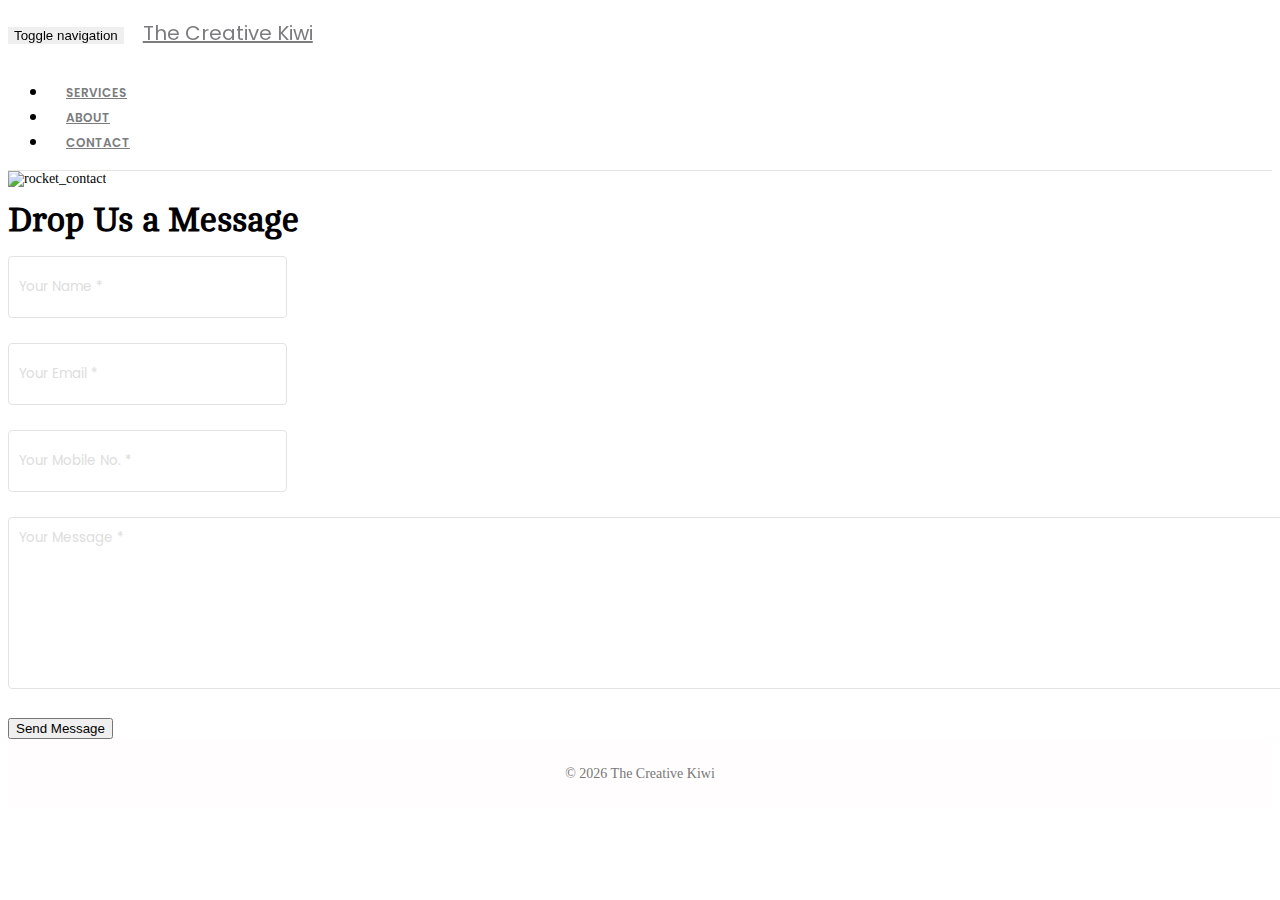
==== commit 908669dc: "seo optimise update" ====
--- a/contact.html
+++ b/contact.html
@@ -16,8 +16,6 @@
     bootstrap, single page website, website design,woocommerce, web development
     wordpress design, e-commerce website, html5, css3, mobile first, responsive" />
     <meta name="robots" content="noindex, follow">
-
-
 
 
     <!-- Facebook and Twitter integration -->
@@ -39,7 +37,8 @@
     <title>
         The Creative Kiwi : Best Websites Design & Development:Contact </title>
     <meta content="width=device-width, initial-scale=1.0, maximum-scale=1.0, user-scalable=0" name="viewport" />
-    <link href="assets/css/bootstrap.css" rel="stylesheet" />
+    <link href="https://stackpath.bootstrapcdn.com/bootstrap/3.3.2/css/bootstrap.min.css" rel="stylesheet" integrity="sha384-Tfj13fqQQqqzQFuaZ81WDzmmOU610WeS08VMuHmElK5oI2f7NwojuL6VupYXR/jK"
+        crossorigin="anonymous">
     <link href="assets/css/gaia.css" rel="stylesheet" />
 
     <!--     Fonts and icons     -->
@@ -62,8 +61,8 @@
 
     <!--   core js files    -->
     <script src="assets/js/jquery.min.js" type="text/javascript"></script>
-    <script src="assets/js/bootstrap.js" type="text/javascript"></script>
-
+    <script src="https://stackpath.bootstrapcdn.com/bootstrap/3.3.2/js/bootstrap.min.js" integrity="sha384-4Kp4aQ6UNeqsJ/ithPcxYnnIGt/QJJ64J9QtfDAJZUTaePAIPm9aaBdu7Gw84oGs"
+        crossorigin="anonymous"></script>
 
     <script type="text/javascript" src="assets/js/modernizr.js"></script>
     <script type="text/javascript" src="assets/js/gaia.js"></script>
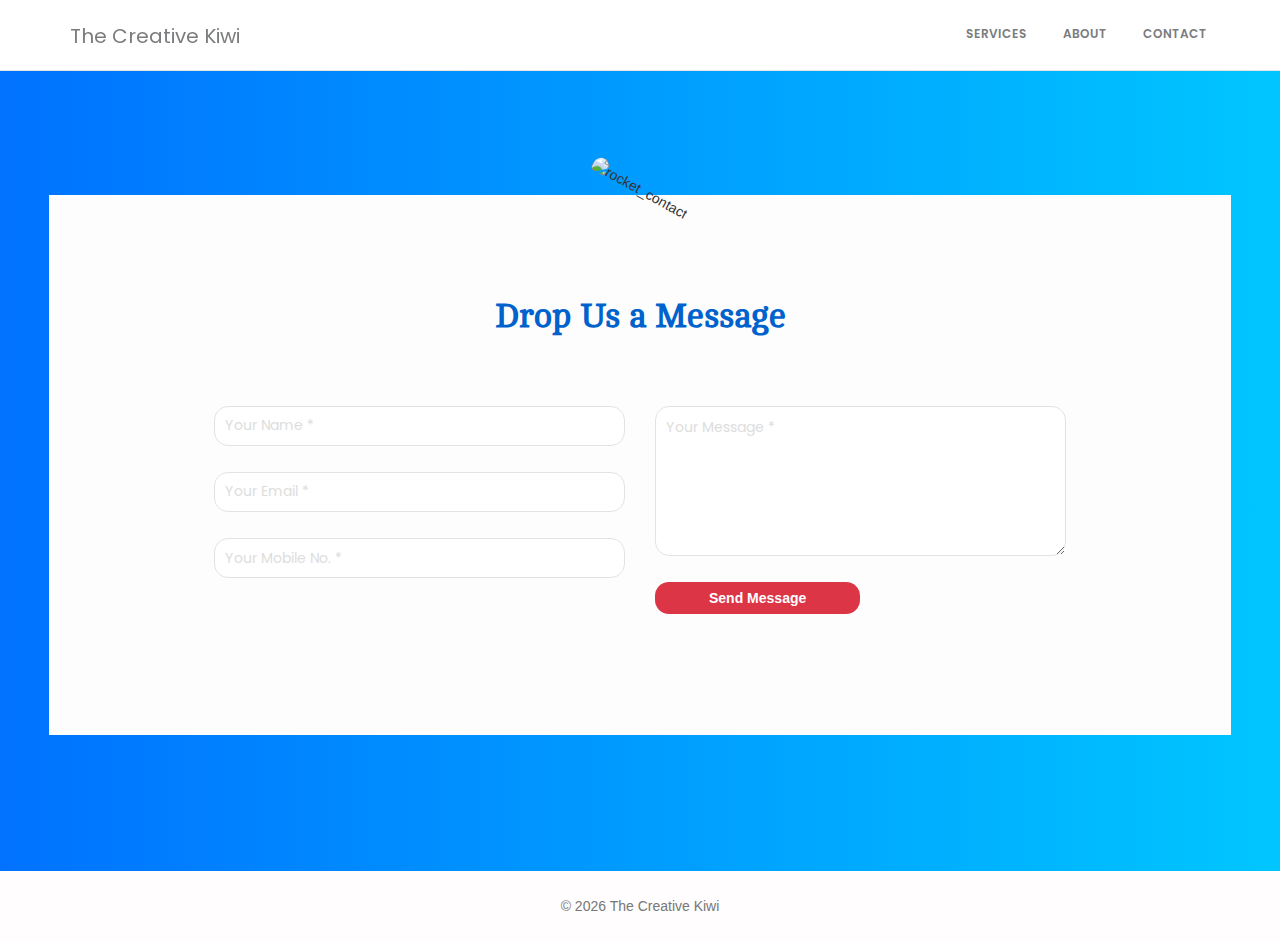
==== commit 98b862f3: "seo optimised" ====
--- a/contact.html
+++ b/contact.html
@@ -8,37 +8,33 @@
 
     <meta http-equiv="X-UA-Compatible" content="IE=edge,chrome=1" />
     <meta name="viewport" content="width=device-width, initial-scale=1" />
-    <meta name="description" content="The Creative Kiwi, We are team of Motivated Designers and Engineers trying to help you find your web heaven.
-We want our designs to reflect your vision and your idea's. We do our best to understand what represents your idea's
-the best so that your web presence reflects it.
-" />
+    <meta name="description" content="Complete Website Design & Development solutions. e-Commerce Websites, WordPress Webites and Designs.." />
     <meta name="keywords" content="website, website build, landing pages, website re-design, wordpress website,
     bootstrap, single page website, website design,woocommerce, web development
     wordpress design, e-commerce website, html5, css3, mobile first, responsive" />
-    <meta name="robots" content="noindex, follow">
+    <meta name="robots" content="noindex">
+
 
 
     <!-- Facebook and Twitter integration -->
-    <meta property="og:title" content="The Creative Kiwi : Best Websites Design & Development" />
+    <meta property="og:title" content="The Creative Kiwi: Website Design & Development" />
     <meta property="og:image" content="./assets/img/tck.png" />
     <meta property="og:url" content="thecreativekiwi.tk" />
     <meta property="og:site_name" content="The Creative Kiwi" />
-    <meta property="og:description" content="The Creative Kiwi, We are team of Motivated Designers and Engineers trying to help you find your web heaven.
-We want our designs to reflect your vision and your idea's. We do our best to understand what represents your idea's
-the best so that your web presence reflects it." />
-    <meta name="twitter:title" content="The Creative Kiwi : Best Websites Design & Development" />
+    <meta property="og:description" content="Complete Website Design & Development solutions. e-Commerce Websites, WordPress Webites and Designs.." />
+    <meta name="twitter:title" content="The Creative Kiwi: Website Design & Development" />
     <meta name="twitter:image" content="./assets/img/tck.png" />
     <meta name="twitter:url" content="thecreativekiwi.tk" />
-    <meta name="twitter:card" content="The Creative Kiwi, We are team of Motivated Designers and Engineers trying to help you find your web heaven.
-We want our designs to reflect your vision and your idea's. We do our best to understand what represents your idea's
-the best so that your web presence reflects it." />
-    <meta property="fb:admins" content="395011684402796" />
+    <meta name="twitter:card" content="Complete Website Design & Development solutions. e-Commerce Websites, WordPress Webites and Designs.." />
+    <link rel="canonical" href="http://thecreativekiwi.tk/contact" />
 
     <title>
-        The Creative Kiwi : Best Websites Design & Development:Contact </title>
+        The Creative Kiwi: Website Design & Development
+    </title>
     <meta content="width=device-width, initial-scale=1.0, maximum-scale=1.0, user-scalable=0" name="viewport" />
-    <link href="https://stackpath.bootstrapcdn.com/bootstrap/3.3.2/css/bootstrap.min.css" rel="stylesheet" integrity="sha384-Tfj13fqQQqqzQFuaZ81WDzmmOU610WeS08VMuHmElK5oI2f7NwojuL6VupYXR/jK"
-        crossorigin="anonymous">
+    <link href="https://stackpath.bootstrapcdn.com/bootstrap/3.3.2/css/bootstrap.min.css" rel="stylesheet">
+
+    <link rel="stylesheet" href="./assets/css/contact.css">
     <link href="assets/css/gaia.css" rel="stylesheet" />
 
     <!--     Fonts and icons     -->
@@ -59,13 +55,7 @@
         gtag("config", "UA-134080378-1");
     </script>
 
-    <!--   core js files    -->
-    <script src="assets/js/jquery.min.js" type="text/javascript"></script>
-    <script src="https://stackpath.bootstrapcdn.com/bootstrap/3.3.2/js/bootstrap.min.js" integrity="sha384-4Kp4aQ6UNeqsJ/ithPcxYnnIGt/QJJ64J9QtfDAJZUTaePAIPm9aaBdu7Gw84oGs"
-        crossorigin="anonymous"></script>
 
-    <script type="text/javascript" src="assets/js/modernizr.js"></script>
-    <script type="text/javascript" src="assets/js/gaia.js"></script>
 </head>
 
 <body>
@@ -145,11 +135,13 @@
     </footer>
 
 
+    <!--   core js files    -->
+    <script src="assets/js/jquery.min.js" type="text/javascript"></script>
+    <script src="https://stackpath.bootstrapcdn.com/bootstrap/3.3.2/js/bootstrap.min.js"></script>
 
 
-
-
-
+    <script type="text/javascript" src="assets/js/modernizr.js"></script>
+    <script type="text/javascript" src="assets/js/gaia.js"></script>
 
 </body>
 
--- a/assets/css/contact.css
+++ b/assets/css/contact.css
@@ -0,0 +1,65 @@
+.form-conatiner {
+    background: -webkit-linear-gradient(left, #0072ff, #00c6ff);
+    padding: 5.5rem 3.5rem;
+
+}
+
+
+
+.contact-form {
+    background: #fdfdfd;
+    margin-top: 10%;
+    margin-bottom: 5%;
+
+}
+
+.contact-form .form-control {
+    border-radius: 1rem;
+}
+
+.contact-image {
+    text-align: center;
+}
+
+.contact-image img {
+    border-radius: 6rem;
+    width: 11%;
+    margin-top: -3%;
+    transform: rotate(29deg);
+}
+
+.contact-form form {
+    padding: 14%;
+}
+
+.contact-form form .row {
+    margin-bottom: -7%;
+}
+
+.contact-form h2 {
+    margin-bottom: 8%;
+    margin-top: -10%;
+    text-align: center;
+    color: #0062cc;
+}
+
+.contact-form .btnContact {
+    width: 50%;
+    border: none;
+    border-radius: 1rem;
+    padding: 1.5%;
+    background: #dc3545;
+    font-weight: 600;
+    color: #fff;
+    cursor: pointer;
+}
+
+.btnContactSubmit {
+    width: 50%;
+    border-radius: 1rem;
+    padding: 1.5%;
+    color: #fff;
+    background-color: #0062cc;
+    border: none;
+    cursor: pointer;
+}